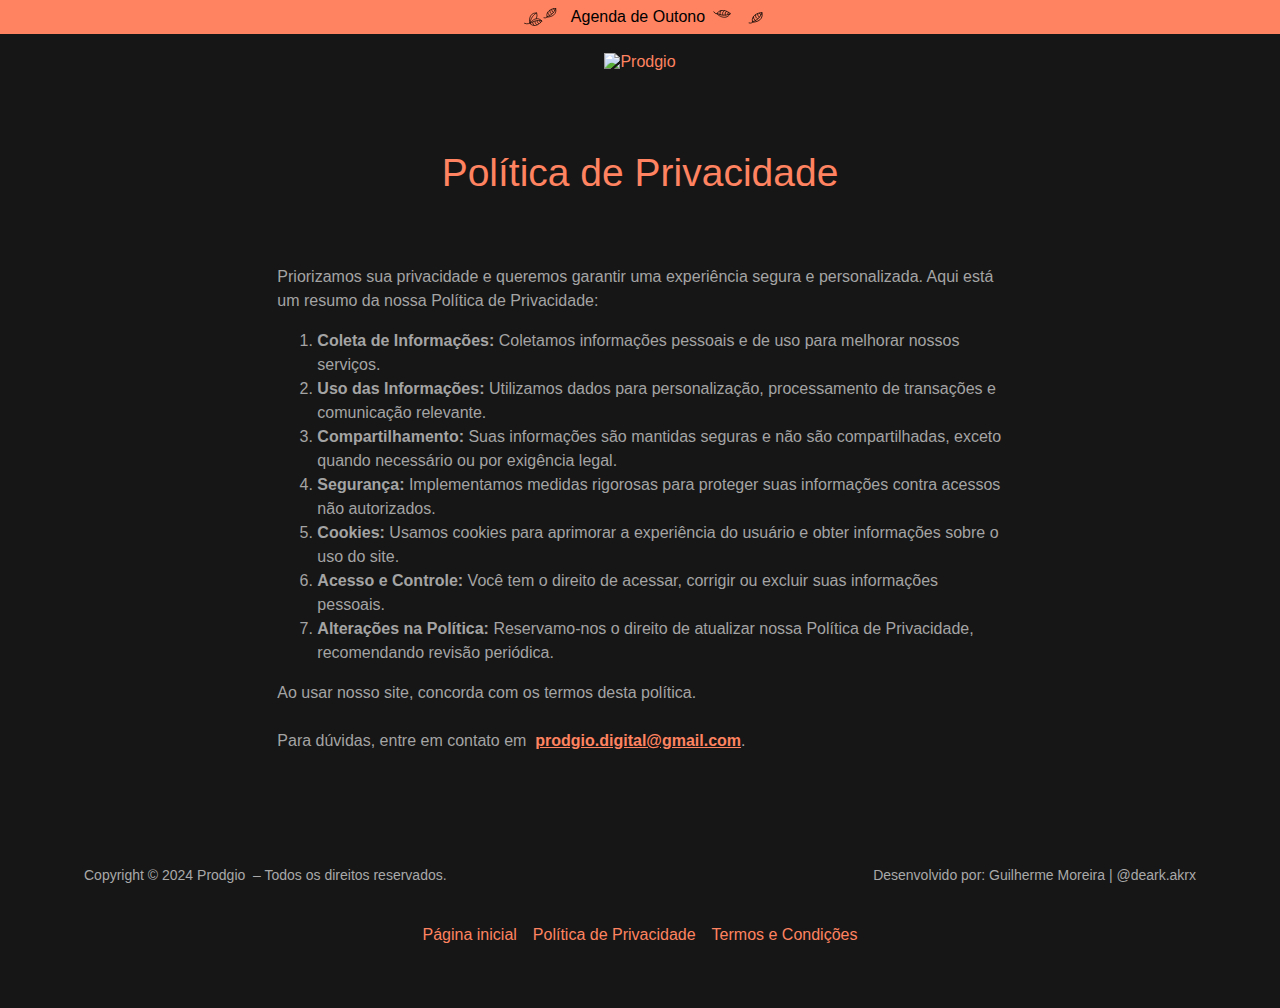
==== política-de-privacidade.html @ 621cbdec "Update política-de-privacidade.html" ====
<!DOCTYPE html><html lang="pt-BR"><head><link rel="icon" href="index.html" sizes="16x16"><link rel="icon" href="index.html" sizes="24x24"><link rel="icon" href="C%3A%5CUsers%5CAdministrator%5CDesktop%5Cst%5Cprodgio.godaddysites.com%5Cisteam%5Cip%5Ceafc8529-bc77-43cd-98b8-fd3606b66de8%5Cfavicon%5Ca110948d-29b5-49cb-9c8e-6d190304cf00.png%5Crs%3Dw32%2Ch32%2Cm" sizes="32x32"><link rel="icon" href="C%3A%5CUsers%5CAdministrator%5CDesktop%5Cst%5Cprodgio.godaddysites.com%5Cisteam%5Cip%5Ceafc8529-bc77-43cd-98b8-fd3606b66de8%5Cfavicon%5Ca110948d-29b5-49cb-9c8e-6d190304cf00.png%5Crs%3Dw48%2Ch48%2Cm" sizes="48x48"><link rel="icon" href="C%3A%5CUsers%5CAdministrator%5CDesktop%5Cst%5Cprodgio.godaddysites.com%5Cisteam%5Cip%5Ceafc8529-bc77-43cd-98b8-fd3606b66de8%5Cfavicon%5Ca110948d-29b5-49cb-9c8e-6d190304cf00.png%5Crs%3Dw64%2Ch64%2Cm" sizes="64x64"><meta charset="utf-8"><meta http-equiv="X-UA-Compatible" content="IE=edge"><meta name="viewport" content="width=device-width, initial-scale=1"><title>Prodgio</title><meta name="author" content="Prodgio"><meta name="generator" content="Starfield Technologies; Go Daddy Website Builder 8.0.0000"><link rel="manifest" href="C%3A%5CUsers%5CAdministrator%5CDesktop%5Cst%5Cprodgio.godaddysites.com%5Cmanifest.webmanifest"><link rel="apple-touch-icon" sizes="57x57" href="C%3A%5CUsers%5CAdministrator%5CDesktop%5Cst%5Cprodgio.godaddysites.com%5Cisteam%5Cip%5Ceafc8529-bc77-43cd-98b8-fd3606b66de8%5CPRDGO%20COLOUR%20v1.png%5Crs%3Dw57%2Ch57%2Cm"><link rel="apple-touch-icon" sizes="60x60" href="C%3A%5CUsers%5CAdministrator%5CDesktop%5Cst%5Cprodgio.godaddysites.com%5Cisteam%5Cip%5Ceafc8529-bc77-43cd-98b8-fd3606b66de8%5CPRDGO%20COLOUR%20v1.png%5Crs%3Dw60%2Ch60%2Cm"><link rel="apple-touch-icon" sizes="72x72" href="C%3A%5CUsers%5CAdministrator%5CDesktop%5Cst%5Cprodgio.godaddysites.com%5Cisteam%5Cip%5Ceafc8529-bc77-43cd-98b8-fd3606b66de8%5CPRDGO%20COLOUR%20v1.png%5Crs%3Dw72%2Ch72%2Cm"><link rel="apple-touch-icon" sizes="114x114" href="C%3A%5CUsers%5CAdministrator%5CDesktop%5Cst%5Cprodgio.godaddysites.com%5Cisteam%5Cip%5Ceafc8529-bc77-43cd-98b8-fd3606b66de8%5CPRDGO%20COLOUR%20v1.png%5Crs%3Dw114%2Ch114%2Cm"><link rel="apple-touch-icon" sizes="120x120" href="C%3A%5CUsers%5CAdministrator%5CDesktop%5Cst%5Cprodgio.godaddysites.com%5Cisteam%5Cip%5Ceafc8529-bc77-43cd-98b8-fd3606b66de8%5CPRDGO%20COLOUR%20v1.png%5Crs%3Dw120%2Ch120%2Cm"><link rel="apple-touch-icon" sizes="144x144" href="C%3A%5CUsers%5CAdministrator%5CDesktop%5Cst%5Cprodgio.godaddysites.com%5Cisteam%5Cip%5Ceafc8529-bc77-43cd-98b8-fd3606b66de8%5CPRDGO%20COLOUR%20v1.png%5Crs%3Dw144%2Ch144%2Cm"><link rel="apple-touch-icon" sizes="152x152" href="C%3A%5CUsers%5CAdministrator%5CDesktop%5Cst%5Cprodgio.godaddysites.com%5Cisteam%5Cip%5Ceafc8529-bc77-43cd-98b8-fd3606b66de8%5CPRDGO%20COLOUR%20v1.png%5Crs%3Dw152%2Ch152%2Cm"><link rel="apple-touch-icon" sizes="180x180" href="C%3A%5CUsers%5CAdministrator%5CDesktop%5Cst%5Cprodgio.godaddysites.com%5Cisteam%5Cip%5Ceafc8529-bc77-43cd-98b8-fd3606b66de8%5CPRDGO%20COLOUR%20v1.png%5Crs%3Dw180%2Ch180%2Cm"><meta property="og:url" content="política-de-privacidade.html">
<meta property="og:site_name" content="Prodgio">
<meta property="og:title" content="Prodgio">
<meta property="og:description" content="Qualidade, exclusividade e a inovação que seu negócio precisa.">
<meta property="og:type" content="website">
<meta property="og:image" content="https://i.vimeocdn.com/video/1856229149-59a90d20f150f124e014cd86fc69ab35e9c810d44c1eac49ac5d4e33a4235217-d_1920x1080?r=pad">
<meta property="og:locale" content="pt_BR">
<meta name="twitter:card" content="summary">
<meta name="twitter:site" content="@prodgiobr">
<meta name="twitter:title" content="Prodgio">
<meta name="twitter:description" content="Oferecemos">
<meta name="twitter:image" content="https://i.vimeocdn.com/video/1856229149-59a90d20f150f124e014cd86fc69ab35e9c810d44c1eac49ac5d4e33a4235217-d_1920x1080?r=pad">
<meta name="twitter:image:alt" content="Prodgio">
<meta name="theme-color" content="#FF8360"><style data-inline-fonts="">@font-face {
  font-family: 'Archivo Black';
  font-style: normal;
  font-weight: 400;
  font-display: swap;
  src: url(gfonts/s/archivoblack/v21/HTxqL289NzCGg4MzN6KJ7eW6CYyF-A.woff) format('woff');
}

@font-face {
  font-family: 'Montserrat';
  font-style: normal;
  font-weight: 400;
  font-display: swap;
  src: url(gfonts/s/montserrat/v26/JTUHjIg1_i6t8kCHKm4532VJOt5-QNFgpCtr6Hw5aXw.woff) format('woff');
}
@font-face {
  font-family: 'Montserrat';
  font-style: normal;
  font-weight: 700;
  font-display: swap;
  src: url(gfonts/s/montserrat/v26/JTUHjIg1_i6t8kCHKm4532VJOt5-QNFgpCuM73w5aXw.woff) format('woff');
}

@font-face {
  font-family: 'Share';
  font-style: italic;
  font-weight: 400;
  font-display: swap;
  src: url(gfonts/s/share/v18/i7dKIFliZjKNF6VPJrmecw.woff) format('woff');
}
@font-face {
  font-family: 'Share';
  font-style: italic;
  font-weight: 700;
  font-display: swap;
  src: url(gfonts/s/share/v18/i7dPIFliZjKNF6VPLgK7YEF8Qw.woff) format('woff');
}
@font-face {
  font-family: 'Share';
  font-style: normal;
  font-weight: 400;
  font-display: swap;
  src: url(gfonts/s/share/v18/i7dEIFliZjKNF6VKFr0.woff) format('woff');
}
@font-face {
  font-family: 'Share';
  font-style: normal;
  font-weight: 700;
  font-display: swap;
  src: url(gfonts/s/share/v18/i7dJIFliZjKNF63xM665UEU.woff) format('woff');
}
</style><style>.x{-ms-text-size-adjust:100%;-webkit-text-size-adjust:100%;-webkit-tap-highlight-color:rgba(0,0,0,0);margin:0;box-sizing:border-box}.x *,.x :after,.x :before{box-sizing:inherit}.x-el a[href^="mailto:"]:not(.x-el),.x-el a[href^="tel:"]:not(.x-el){color:inherit;font-size:inherit;text-decoration:inherit}.x-el-article,.x-el-aside,.x-el-details,.x-el-figcaption,.x-el-figure,.x-el-footer,.x-el-header,.x-el-hgroup,.x-el-main,.x-el-menu,.x-el-nav,.x-el-section,.x-el-summary{display:block}.x-el-audio,.x-el-canvas,.x-el-progress,.x-el-video{display:inline-block;vertical-align:baseline}.x-el-audio:not([controls]){display:none;height:0}.x-el-template{display:none}.x-el-a{background-color:transparent;color:inherit}.x-el-a:active,.x-el-a:hover{outline:0}.x-el-abbr[title]{border-bottom:1px dotted}.x-el-b,.x-el-strong{font-weight:700}.x-el-dfn{font-style:italic}.x-el-mark{background:#ff0;color:#000}.x-el-small{font-size:80%}.x-el-sub,.x-el-sup{font-size:75%;line-height:0;position:relative;vertical-align:baseline}.x-el-sup{top:-.5em}.x-el-sub{bottom:-.25em}.x-el-img{vertical-align:middle;border:0}.x-el-svg:not(:root){overflow:hidden}.x-el-figure{margin:0}.x-el-hr{box-sizing:content-box;height:0}.x-el-pre{overflow:auto}.x-el-code,.x-el-kbd,.x-el-pre,.x-el-samp{font-family:monospace,monospace;font-size:1em}.x-el-button,.x-el-input,.x-el-optgroup,.x-el-select,.x-el-textarea{color:inherit;font:inherit;margin:0}.x-el-button{overflow:visible}.x-el-button,.x-el-select{text-transform:none}.x-el-button,.x-el-input[type=button],.x-el-input[type=reset],.x-el-input[type=submit]{-webkit-appearance:button;cursor:pointer}.x-el-button[disabled],.x-el-input[disabled]{cursor:default}.x-el-button::-moz-focus-inner,.x-el-input::-moz-focus-inner{border:0;padding:0}.x-el-input{line-height:normal}.x-el-input[type=checkbox],.x-el-input[type=radio]{box-sizing:border-box;padding:0}.x-el-input[type=number]::-webkit-inner-spin-button,.x-el-input[type=number]::-webkit-outer-spin-button{height:auto}.x-el-input[type=search]{-webkit-appearance:textfield;box-sizing:content-box}.x-el-input[type=search]::-webkit-search-cancel-button,.x-el-input[type=search]::-webkit-search-decoration{-webkit-appearance:none}.x-el-textarea{border:0}.x-el-fieldset{border:1px solid silver;margin:0 2px;padding:.35em .625em .75em}.x-el-legend{border:0;padding:0}.x-el-textarea{overflow:auto}.x-el-optgroup{font-weight:700}.x-el-table{border-collapse:collapse;border-spacing:0}.x-el-td,.x-el-th{padding:0}.x{-webkit-font-smoothing:antialiased}.x-el-hr{border:0}.x-el-fieldset,.x-el-input,.x-el-select,.x-el-textarea{margin-top:0;margin-bottom:0}.x-el-fieldset,.x-el-input[type=email],.x-el-input[type=text],.x-el-textarea{width:100%}.x-el-label{vertical-align:middle}.x-el-input{border-style:none;padding:.5em;vertical-align:middle}.x-el-select:not([multiple]){vertical-align:middle}.x-el-textarea{line-height:1.75;padding:.5em}.x-el.d-none{display:none!important}.sideline-footer{margin-top:auto}.disable-scroll{touch-action:none;overflow:hidden;position:fixed;max-width:100vw}@-webkit-keyframes loaderscale{0%{transform:scale(1);opacity:1}45%{transform:scale(.1);opacity:.7}80%{transform:scale(1);opacity:1}}@keyframes loaderscale{0%{transform:scale(1);opacity:1}45%{transform:scale(.1);opacity:.7}80%{transform:scale(1);opacity:1}}.x-loader svg{display:inline-block}.x-loader svg:first-child{-webkit-animation:loaderscale .75s cubic-bezier(.2,.68,.18,1.08) -.24s infinite;animation:loaderscale .75s cubic-bezier(.2,.68,.18,1.08) -.24s infinite}.x-loader svg:nth-child(2){-webkit-animation:loaderscale .75s cubic-bezier(.2,.68,.18,1.08) -.12s infinite;animation:loaderscale .75s cubic-bezier(.2,.68,.18,1.08) -.12s infinite}.x-loader svg:nth-child(3){-webkit-animation:loaderscale .75s cubic-bezier(.2,.68,.18,1.08) 0s infinite;animation:loaderscale .75s cubic-bezier(.2,.68,.18,1.08) 0s infinite}.x-icon>svg{transition:transform .33s ease-in-out}.x-icon>svg.rotate-90{transform:rotate(-90deg)}.x-icon>svg.rotate90{transform:rotate(90deg)}.x-icon>svg.rotate-180{transform:rotate(-180deg)}.x-icon>svg.rotate180{transform:rotate(180deg)}.x-rt ol,.x-rt ul{text-align:left}.x-rt p{margin:0}.mte-inline-block{display:inline-block}@media only screen and (min-device-width:1025px){:root select,_::-webkit-full-page-media,_:future{font-family:sans-serif!important}}

</style>
<style>/*
Copyright 2017 The Archivo Black Project Authors (https://github.com/Omnibus-Type/ArchivoBlack)

This Font Software is licensed under the SIL Open Font License, Version 1.1.
This license is copied below, and is also available with a FAQ at: http://scripts.sil.org/OFL

—————————————————————————————-
SIL OPEN FONT LICENSE Version 1.1 - 26 February 2007
—————————————————————————————-
*/

/*
Copyright 2011 The Montserrat Project Authors (https://github.com/JulietaUla/Montserrat)

This Font Software is licensed under the SIL Open Font License, Version 1.1.
This license is copied below, and is also available with a FAQ at: http://scripts.sil.org/OFL

—————————————————————————————-
SIL OPEN FONT LICENSE Version 1.1 - 26 February 2007
—————————————————————————————-
*/

/*
Copyright (c) 2005-2011, Carrois Type Design (carrois.com), with Reserved Font Name "Share"

This Font Software is licensed under the SIL Open Font License, Version 1.1.
This license is copied below, and is also available with a FAQ at: http://scripts.sil.org/OFL

—————————————————————————————-
SIL OPEN FONT LICENSE Version 1.1 - 26 February 2007
—————————————————————————————-
*/
</style>
<style data-glamor="cxs-default-sheet">.x .c1-1{letter-spacing:normal}.x .c1-2{text-transform:none}.x .c1-3{background-color:rgb(255, 255, 255)}.x .c1-4{width:100%}.x .c1-5 > div{position:relative}.x .c1-6 > div{overflow:hidden}.x .c1-7 > div{margin-top:auto}.x .c1-8 > div{margin-right:auto}.x .c1-9 > div{margin-bottom:auto}.x .c1-a > div{margin-left:auto}.x .c1-b{font-family:'Montserrat', arial, sans-serif}.x .c1-c{font-size:16px}.x .c1-h{background-color:rgb(22, 22, 22)}.x .c1-i{padding-top:56px}.x .c1-j{padding-bottom:56px}.x .c1-k{padding:0px !important}.x .c1-n{position:relative}.x .c1-o{overflow:visible}.x .c1-p{background-color:rgb(255, 131, 96)}.x .c1-q{padding-top:4px}.x .c1-r{padding-bottom:4px}.x .c1-s{transition:all .5s}.x .c1-t{z-index:1}.x .c1-u{margin-left:auto}.x .c1-v{margin-right:auto}.x .c1-w{padding-left:24px}.x .c1-x{padding-right:24px}.x .c1-y{max-width:100%}.x .c1-z{display:flex}.x .c1-10{align-items:center}.x .c1-11{justify-content:center}.x .c1-16{color:rgb(0, 0, 0)}.x .c1-17{width:40px}.x .c1-18{padding-right:4px}.x .c1-19{animation:shiver 1s ease-in-out infinite alternate}.x .c1-1j{word-wrap:break-word}.x .c1-1k{overflow-wrap:break-word}.x .c1-1l{line-height:1.5}.x .c1-1m{margin-top:0}.x .c1-1n{margin-bottom:0}.x .c1-1o{text-align:center}.x .c1-1p{font-weight:400}.x .c1-1q{width:50px}.x .c1-1r{max-height:18px}.x .c1-1s{animation:shiver 1s ease-in-out 0.5s infinite alternate}.x .c1-1t .sticky-animate{background-color:rgba(22, 22, 22, 0.9)}.x .c1-1u{padding-top:8px}.x .c1-1v{padding-bottom:8px}.x .c1-1w{z-index:auto}.x .c1-21{flex-wrap:nowrap}.x .c1-22{margin-right:0px}.x .c1-23{margin-left:0px}.x .c1-24{[object -object]:0px}.x .c1-26{width:15%}.x .c1-27{padding-right:0px}.x .c1-28{padding-left:0px}.x .c1-29{letter-spacing:inherit}.x .c1-2a{text-transform:inherit}.x .c1-2b{text-decoration:none}.x .c1-2c{cursor:pointer}.x .c1-2d{justify-content:flex-start}.x .c1-2e{border-top:0px}.x .c1-2f{border-right:0px}.x .c1-2g{border-bottom:0px}.x .c1-2h{border-left:0px}.x .c1-2i{color:rgb(247, 247, 247)}.x .c1-2j{font-weight:inherit}.x .c1-2k:hover{color:rgb(255, 131, 96)}.x .c1-2l:active{color:rgb(255, 208, 200)}.x .c1-2m{color:inherit}.x .c1-2n{display:inline-block}.x .c1-2o{vertical-align:top}.x .c1-2p{padding-top:6px}.x .c1-2q{padding-right:6px}.x .c1-2r{padding-bottom:6px}.x .c1-2s{padding-left:6px}.x .c1-2t{width:70%}.x .c1-2u{padding-left:8px}.x .c1-2v{padding-right:8px}.x .c1-2w{font-family:'Archivo Black', arial, sans-serif}.x .c1-2x{font-size:14px}.x .c1-35{display:inline}.x .c1-36{width:auto}.x .c1-37{color:rgb(255, 131, 96)}.x .c1-38:hover{color:rgb(255, 169, 152)}.x .c1-39{padding-top:0px}.x .c1-3a{padding-bottom:0px}.x .c1-3c{vertical-align:middle}.x .c1-3d{aspect-ratio:3.46943231441048 / 1}.x .c1-3e{object-fit:contain}.x .c1-3f{height:80px}.x .c1-3g{background-color:transparent}.x .c1-3h{transition:max-height .5s}.x .c1-3i{border-radius:0px}.x .c1-40{justify-content:flex-end}.x .c1-41{display:none}.x .c1-42{box-sizing:border-box}.x .c1-43{flex-direction:row}.x .c1-45{flex-grow:1}.x .c1-46{flex-shrink:1}.x .c1-47{flex-basis:0%}.x .c1-4a{line-height:24px}.x .c1-4b{padding-left:32px}.x .c1-4c{white-space:nowrap}.x .c1-4d{visibility:hidden}.x .c1-4e:first-child{padding-left:0}.x .c1-4f{text-transform:uppercase}.x .c1-4g{display:block}.x .c1-4h{margin-left:-6px}.x .c1-4i{margin-right:-6px}.x .c1-4j{margin-top:-6px}.x .c1-4k{margin-bottom:-6px}.x .c1-4l:active{color:rgb(255, 131, 96)}.x .c1-4m{transition:transform .33s ease-in-out}.x .c1-4n{transform:rotate(0deg)}.x .c1-4o{border-radius:4px}.x .c1-4p{box-shadow:0 3px 6px 3px rgba(0,0,0,0.24)}.x .c1-4q{padding-top:16px}.x .c1-4r{padding-bottom:16px}.x .c1-4s{padding-left:16px}.x .c1-4t{padding-right:16px}.x .c1-4u{position:absolute}.x .c1-4v{right:0px}.x .c1-4w{top:32px}.x .c1-4x{max-height:45vh}.x .c1-4y{overflow-y:auto}.x .c1-4z{z-index:1003}.x .c1-52{color:rgb(164, 164, 164)}.x .c1-53{text-align:left}.x .c1-54:last-child{margin-bottom:0}.x .c1-58{margin-top:8px}.x .c1-59{margin-bottom:8px}.x .c1-5a{cursor:default}.x .c1-5b{margin-left:24px}.x .c1-5c{-webkit-margin-before:0}.x .c1-5d{-webkit-margin-after:0}.x .c1-5e{-webkit-padding-start:0}.x .c1-5f{position:fixed}.x .c1-5g{top:0px}.x .c1-5h{height:100%}.x .c1-5i{z-index:10002}.x .c1-5j{-webkit-overflow-scrolling:touch}.x .c1-5k{transform:translateX(-249vw)}.x .c1-5l{overscroll-behavior:contain}.x .c1-5m{box-shadow:0 2px 6px 0px rgba(0,0,0,0.2)}.x .c1-5n{transition:transform .3s ease-in-out}.x .c1-5o{overflow:hidden}.x .c1-5p{flex-direction:column}.x .c1-5q{line-height:1.3em}.x .c1-5r{font-style:normal}.x .c1-5s{top:15px}.x .c1-5t{right:15px}.x .c1-5u{font-size:28px}.x .c1-5z{overflow-x:hidden}.x .c1-60{overscroll-behavior:none}.x .c1-61{border-color:rgba(76, 76, 76, 0.5)}.x .c1-62{border-bottom-width:1px}.x .c1-63{border-bottom-style:solid}.x .c1-64:last-child{border-bottom:0}.x .c1-65{min-width:200px}.x .c1-66{justify-content:space-between}.x .c1-67{font-size:22px}.x .c1-6d{margin-left:8px}.x .c1-6e{flex-shrink:0}.x .c1-6f{pointer-events:none}.x .c1-6g{border-bottom-width:0}.x .c1-6h:last-child{padding-bottom:24px}.x .c1-6i{padding-left:40px}.x .c1-6j{line-height:1.4}.x .c1-6k{margin-bottom:40px}.x .c1-6q{font-size:unset}.x .c1-6r{font-family:unset}.x .c1-6s{letter-spacing:unset}.x .c1-6t{text-transform:unset}.x .c1-6u{flex-wrap:wrap}.x .c1-6v{margin-right:-12px}.x .c1-6w{margin-bottom:-24px}.x .c1-6x{margin-left:-12px}.x .c1-72{padding-right:12px}.x .c1-73{padding-bottom:24px}.x .c1-74{padding-left:12px}.x .c1-7f{font-size:inherit !important}.x .c1-7g{font-weight:700}.x .c1-7h{line-height:inherit}.x .c1-7i{font-style:italic}.x .c1-7j{text-decoration:line-through}.x .c1-7k{text-decoration:underline}.x .c1-7l{flex-grow:3}.x .c1-7m{flex-basis:100%}.x .c1-7p{color:rgb(169, 169, 169)}.x .c1-7r{margin-top:24px}.x .c1-7u{margin-top:32px}.x .c1-7v{list-style-type:none}.x .c1-7z{right:0px}.x .c1-80{z-index:10000}.x .c1-81{height:auto}.x .c1-82{transition:all 1s ease-in}.x .c1-83{box-shadow:0 2px 6px 0px rgba(0,0,0,0.3)}.x .c1-84{contain:content}.x .c1-85{bottom:-500px}.x .c1-86{padding-top:24px}.x .c1-8e{line-height:1.25}.x .c1-8f{max-height:300px}.x .c1-8g{color:rgb(29, 23, 22)}.x .c1-8i{letter-spacing:1px}.x .c1-8j{margin-bottom:4px}.x .c1-8k{word-break:break-word}.x .c1-8l{flex-basis:50%}.x .c1-8m{border-style:none}.x .c1-8n{min-height:40px}.x .c1-8o{border-radius:48px}.x .c1-8p{color:rgb(219, 219, 219)}.x .c1-8q{text-shadow:none}.x .c1-8r{font-size:12px}.x .c1-8s:nth-child(2){margin-left:24px}.x .c1-8t:hover{background-color:rgb(0, 0, 0)}</style>
<style data-glamor="cxs-xs-sheet">@media (max-width: 767px){.x .c1-l{padding-top:40px}}@media (max-width: 767px){.x .c1-m{padding-bottom:40px}}@media (max-width: 767px){.x .c1-1g{max-width:250px}}@media (max-width: 767px){.x .c1-2y{justify-content:center}}@media (max-width: 767px){.x .c1-2z{max-width:100%}}@media (max-width: 767px){.x .c1-3j{height:42px}}@media (max-width: 767px){.x .c1-3k{max-width:224px}}@media (max-width: 767px){.x .c1-3l{display:block}}@media (max-width: 767px){.x .c1-3m{max-height:80px}}@media (max-width: 767px){.x .c1-3n{margin-top:0px}}@media (max-width: 767px){.x .c1-3o{margin-right:auto}}@media (max-width: 767px){.x .c1-3p{margin-bottom:0}}@media (max-width: 767px){.x .c1-3q{margin-left:auto}}@media (max-width: 767px){.x .c1-55{width:100%}}@media (max-width: 767px){.x .c1-56{display:flex}}@media (max-width: 767px){.x .c1-7w{flex-direction:column}}@media (max-width: 767px){.x .c1-7x{padding-top:4px}}@media (max-width: 767px){.x .c1-7y{padding-bottom:4px}}</style>
<style data-glamor="cxs-sm-sheet">@media (min-width: 768px){.x .c1-d{font-size:16px}}@media (min-width: 768px){.x .c1-12{width:100%}}@media (min-width: 768px) and (max-width: 1023px){.x .c1-30{width:auto}}@media (min-width: 768px){.x .c1-31{font-size:14px}}@media (min-width: 768px) and (max-width: 1023px){.x .c1-3r{display:block}}@media (min-width: 768px) and (max-width: 1023px){.x .c1-3s{max-height:80px}}@media (min-width: 768px) and (max-width: 1023px){.x .c1-3t{margin-top:0}}@media (min-width: 768px) and (max-width: 1023px){.x .c1-3u{margin-right:auto}}@media (min-width: 768px) and (max-width: 1023px){.x .c1-3v{margin-bottom:0}}@media (min-width: 768px) and (max-width: 1023px){.x .c1-3w{margin-left:auto}}@media (min-width: 768px) and (max-width: 1023px){.x .c1-51{right:0px}}@media (min-width: 768px) and (max-width: 1023px){.x .c1-57{width:100%}}@media (min-width: 768px){.x .c1-5v{font-size:30px}}@media (min-width: 768px){.x .c1-68{font-size:22px}}@media (min-width: 768px){.x .c1-6l{font-size:33px}}@media (min-width: 768px){.x .c1-6y{margin-top:0}}@media (min-width: 768px){.x .c1-6z{margin-right:-24px}}@media (min-width: 768px){.x .c1-70{margin-bottom:-48px}}@media (min-width: 768px){.x .c1-71{margin-left:-24px}}@media (min-width: 768px){.x .c1-75{margin-left:8.333333333333332%}}@media (min-width: 768px){.x .c1-76{flex-basis:83.33333333333334%}}@media (min-width: 768px){.x .c1-77{max-width:83.33333333333334%}}@media (min-width: 768px){.x .c1-78{padding-top:0}}@media (min-width: 768px){.x .c1-79{padding-right:24px}}@media (min-width: 768px){.x .c1-7a{padding-bottom:48px}}@media (min-width: 768px){.x .c1-7b{padding-left:24px}}@media (min-width: 768px){.x .c1-87{width:400px}}@media (min-width: 768px){.x .c1-88{max-height:500px}}@media (min-width: 768px){.x .c1-89{border-radius:7px}}@media (min-width: 768px){.x .c1-8a{margin-top:24px}}@media (min-width: 768px){.x .c1-8b{margin-right:24px}}@media (min-width: 768px){.x .c1-8c{margin-bottom:24px}}@media (min-width: 768px){.x .c1-8d{margin-left:24px}}@media (min-width: 768px){.x .c1-8h{max-height:200px}}@media (min-width: 768px){.x .c1-8u{width:auto}}@media (min-width: 768px){.x .c1-8v{font-size:12px}}</style>
<style data-glamor="cxs-md-sheet">@media (min-width: 1024px){.x .c1-e{font-size:16px}}@media (min-width: 1024px){.x .c1-13{width:984px}}@media (min-width: 1024px){.x .c1-1a{width:46px}}@media (min-width: 1024px){.x .c1-1b{height:26px}}@media (min-width: 1024px){.x .c1-1c{padding-top:4px}}@media (min-width: 1024px){.x .c1-1d{padding-right:4px}}@media (min-width: 1024px){.x .c1-1e{padding-bottom:4px}}@media (min-width: 1024px){.x .c1-1f{padding-left:4px}}@media (min-width: 1024px){.x .c1-1h{padding-left:8px}}@media (min-width: 1024px){.x .c1-1i{padding-right:8px}}@media (min-width: 1024px){.x .c1-1x{padding-top:16px}}@media (min-width: 1024px){.x .c1-1y{padding-bottom:16px}}@media (min-width: 1024px){.x .c1-1z{padding-left:0px}}@media (min-width: 1024px){.x .c1-20{padding-right:0px}}@media (min-width: 1024px){.x .c1-25{display:none}}@media (min-width: 1024px){.x .c1-32{font-size:14px}}@media (min-width: 1024px){.x .c1-3b{display:inline-block}}@media (min-width: 1024px){.x .c1-3x{height:42px}}@media (min-width: 1024px){.x .c1-3y{width:auto}}@media (min-width: 1024px){.x .c1-3z{max-height:42px}}@media (min-width: 1024px){.x .c1-44{display:flex}}@media (min-width: 1024px){.x .c1-48{flex-basis:33.33333333333333%}}@media (min-width: 1024px){.x .c1-49{max-width:33.33333333333333%}}@media (min-width: 1024px) and (max-width: 1279px){.x .c1-50{right:0px}}@media (min-width: 1024px){.x .c1-5w{font-size:30px}}@media (min-width: 1024px){.x .c1-69{min-width:300px}}@media (min-width: 1024px){.x .c1-6a{font-size:22px}}@media (min-width: 1024px){.x .c1-6m{text-align:center}}@media (min-width: 1024px){.x .c1-6n{font-size:33px}}@media (min-width: 1024px){.x .c1-7c{margin-left:16.666666666666664%}}@media (min-width: 1024px){.x .c1-7d{flex-basis:66.66666666666666%}}@media (min-width: 1024px){.x .c1-7e{max-width:66.66666666666666%}}@media (min-width: 1024px){.x .c1-7n{flex-basis:0%}}@media (min-width: 1024px){.x .c1-7o{max-width:none}}@media (min-width: 1024px){.x .c1-7q{text-align:left}}@media (min-width: 1024px){.x .c1-7s{text-align:right}}@media (min-width: 1024px){.x .c1-7t{margin-top:0}}@media (min-width: 1024px){.x .c1-8w{font-size:12px}}</style>
<style data-glamor="cxs-lg-sheet">@media (min-width: 1280px){.x .c1-f{font-size:16px}}@media (min-width: 1280px){.x .c1-14{width:1160px}}@media (min-width: 1280px){.x .c1-33{font-size:14px}}@media (min-width: 1280px){.x .c1-5x{font-size:32px}}@media (min-width: 1280px){.x .c1-6b{font-size:22px}}@media (min-width: 1280px){.x .c1-6o{font-size:39px}}@media (min-width: 1280px){.x .c1-8x{font-size:12px}}</style>
<style data-glamor="cxs-xl-sheet">@media (min-width: 1536px){.x .c1-g{font-size:18px}}@media (min-width: 1536px){.x .c1-15{width:1280px}}@media (min-width: 1536px){.x .c1-34{font-size:16px}}@media (min-width: 1536px){.x .c1-5y{font-size:36px}}@media (min-width: 1536px){.x .c1-6c{font-size:24px}}@media (min-width: 1536px){.x .c1-6p{font-size:42px}}@media (min-width: 1536px){.x .c1-8y{font-size:14px}}</style>
<style>@keyframes opacity-bounce { 
      0% {opacity: 0;transform: translateY(100%); } 
      60% { transform: translateY(-20%); } 
      100% { opacity: 1; transform: translateY(0); }
    }</style>
<style>.gd-ad-flex-parent {
          animation-name: opacity-bounce; 
          animation-duration: 800ms; 
          animation-delay: 400ms; 
          animation-fill-mode: forwards; 
          animation-timing-function: ease; 
          opacity: 0;</style>
<style>@keyframes shiver { 0% { transform: rotate(3deg); } 100% { transform: rotate(-3deg); }}</style>
<style>.page-inner { background-color: rgb(22, 22, 22); min-height: 100vh; }</style>
<script>"use strict";

if ('serviceWorker' in navigator) {
  window.addEventListener('load', function () {
    navigator.serviceWorker.register('/sw.js');
  });
}</script></head>
<body class="x  x-fonts-archivo-black x-fonts-montserrat x-fonts-share"><div id="layout-eafc-8529-bc-77-43-cd-98-b-8-fd-3606-b-66-de-8" class="layout layout-layout layout-layout-layout-10 locale-pt-BR lang-pt"><div data-ux="Page" id="page-19620" class="x-el x-el-div x-el c1-1 c1-2 c1-3 c1-4 c1-5 c1-6 c1-7 c1-8 c1-9 c1-a c1-b c1-c c1-d c1-e c1-f c1-g c1-1 c1-2 c1-b c1-c c1-d c1-e c1-f c1-g"><div data-ux="Block" class="x-el x-el-div page-inner c1-1 c1-2 c1-b c1-c c1-d c1-e c1-f c1-g"><div id="39a40021-09e1-4246-91db-e1d0ac2a6804" class="widget widget-header widget-header-header-9"><div data-ux="Header" role="main" data-aid="HEADER_WIDGET" id="n-19621" class="x-el x-el-div x-el x-el c1-1 c1-2 c1-b c1-c c1-d c1-e c1-f c1-g c1-1 c1-2 c1-h c1-b c1-c c1-d c1-e c1-f c1-g c1-1 c1-2 c1-b c1-c c1-d c1-e c1-f c1-g"><div> <div id="freemium-ad-19623"></div><section data-ux="Section" data-aid="HEADER_SECTION" class="x-el x-el-section c1-1 c1-2 c1-h c1-i c1-j c1-k c1-b c1-c c1-l c1-m c1-d c1-e c1-f c1-g"><div data-ux="Block" class="x-el x-el-div c1-1 c1-2 c1-n c1-o c1-b c1-c c1-d c1-e c1-f c1-g"><div role="banner" data-ux="PromoBannerSeasonal" data-aid="BANNER_RENDERED" class="x-el x-el-div c1-1 c1-2 c1-p c1-q c1-r c1-s c1-n c1-t c1-b c1-c c1-d c1-e c1-f c1-g"><div data-ux="PromoBannerContainer" class="x-el x-el-div c1-1 c1-2 c1-u c1-v c1-w c1-x c1-y c1-z c1-10 c1-11 c1-b c1-c c1-12 c1-d c1-13 c1-e c1-14 c1-f c1-15 c1-g"><svg data-ux="SVG" viewBox="0 0 46 26" dataaids="SEASONAL_FALL_LEFT_ICON_RENDERED" class="x-el x-el-svg c1-1 c1-2 c1-16 c1-17 c1-18 c1-19 c1-b c1-c c1-d c1-1a c1-1b c1-1c c1-1d c1-1e c1-1f c1-e c1-f c1-g"><g stroke="currentColor" fill="none"><path d="M8.72,21.91H8.11S5.18,6.91,18.18,7a12.49,12.49,0,0,1-.52,8.52"></path><path d="M8.25,22.25s3.82-5.67,9.08-6.67c2.61-.5,5.58.15,8.61,3.21C25.94,18.79,16.7,30.77,8.25,22.25Z"></path><path d="M8.11,21.92s-3,2-8,0"></path><path d="M33.15,13s-1,2-5,1"></path><path d="M8.7,22.62C17.33,15.36,26.12,19,26.12,19"></path><path d="M16,18.83s-1.19,3.54,3,5.35"></path><path d="M19.13,18S18,20.61,21.55,22.8"></path><path d="M23.13,18s-1.41,2.11.78,3.06"></path><path d="M12.62,19.94s-.91,2.52,2.28,5.27"></path><path d="M33.08,13.18S48.38,13.05,45.72.33C45.72.33,30.63,1.44,33.08,13.18Z"></path><path d="M45.65.06S43.84,9.41,33,12.6"></path><path d="M40.2,8.62s-3.62-1-2.83-5.42"></path><path d="M42.65,6.46S39.83,5.94,40,1.78"></path><path d="M44.84,3.11s-2.54,0-2.12-2.34"></path><path d="M37.42,10.81s-2.6-.63-3.14-4.81"></path><path d="M18.18,7s-8.8,4.81-9.45,14.88"></path></g></svg><div data-ux="Block" class="x-el x-el-div c1-1 c1-2 c1-b c1-c c1-1g c1-d c1-1h c1-1i c1-e c1-f c1-g"><p data-style-fixed="true" data-ux="PromoBannerText" data-aid="BANNER_TEXT_RENDERED" data-typography="BodyAlpha" class="x-el x-el-p c1-1 c1-2 c1-1j c1-1k c1-1l c1-1m c1-1n c1-1o c1-b c1-16 c1-c c1-1p c1-d c1-e c1-f c1-g">Agenda de Outono</p></div><svg data-ux="SVG" viewBox="0 0 66 18" dataaids="SEASONAL_FALL_RIGHT_ICON_RENDERED" class="x-el x-el-svg c1-1 c1-2 c1-16 c1-1q c1-1r c1-1s c1-b c1-c c1-d c1-e c1-f c1-g"><g stroke="currentColor" fill="none"><path d="M4.878 4.914s10.908 10.723 18.027-.155c0 0-11.458-9.887-18.027.155zM23.044 4.519S15.153 9.85 5.25 4.459M13.139 6.72s-1.88-3.234 1.829-5.836M16.398 6.93s-1.631-2.365 1.406-5.222M20.312 6.111s-1.807-1.783.156-3.157M9.626 6.302S8.23 4.013 10.802.679M5.035 4.854s-2.124.699-4.23-2.846"></path><path d="M52.08 16.182s15.296-.13 12.638-12.856c0 0-15.093 1.11-12.638 12.856zM64.647 3.057s-1.81 9.35-12.625 12.541M59.199 11.618s-3.615-.957-2.833-5.42M61.652 9.462s-2.825-.518-2.698-4.686M63.841 6.115s-2.539.017-2.122-2.342M56.42 13.806s-2.605-.632-3.145-4.808M52.15 16.029s-1.008 1.996-5.004.979"></path></g></svg></div></div><div id="header_stickynav-anchor19625"></div><div data-ux="Block" data-stickynav-wrapper="true" class="x-el x-el-div c1-1 c1-2 c1-1t c1-b c1-c c1-d c1-e c1-f c1-g"><div data-ux="Block" data-stickynav="true" id="header_stickynav19624" class="x-el x-el-div c1-1 c1-2 c1-h c1-b c1-c c1-d c1-e c1-f c1-g"><nav data-ux="Block" class="x-el x-el-nav c1-1 c1-2 c1-n c1-1u c1-1v c1-w c1-x c1-h c1-1w c1-b c1-c c1-d c1-1x c1-1y c1-1z c1-20 c1-e c1-f c1-g"><div data-ux="Block" class="x-el x-el-div c1-1 c1-2 c1-10 c1-21 c1-4 c1-z c1-1m c1-22 c1-1n c1-23 c1-24 c1-b c1-c c1-d c1-25 c1-e c1-f c1-g"><div data-ux="Block" class="x-el x-el-div c1-1 c1-2 c1-26 c1-27 c1-28 c1-b c1-c c1-d c1-e c1-f c1-g"><div data-ux="Element" id="bs-1" class="x-el x-el-div c1-1 c1-2 c1-b c1-c c1-d c1-e c1-f c1-g"><a rel="" role="button" aria-haspopup="menu" data-ux="LinkDropdown" data-toggle-ignore="true" id="19626" aria-expanded="false" toggleid="n-19621-navId-mobile" icon="hamburger" data-edit-interactive="true" data-aid="HAMBURGER_MENU_LINK" aria-label="Hamburger Site Navigation Icon" href="#" data-typography="LinkAlpha" class="x-el x-el-a c1-29 c1-2a c1-2b c1-1j c1-1k c1-z c1-2c c1-10 c1-2d c1-2e c1-2f c1-2g c1-2h c1-2i c1-b c1-c c1-2j c1-2k c1-2l c1-d c1-25 c1-e c1-f c1-g" data-tccl="ux2.HEADER.header9.Section.Default.Link.Dropdown.19627.click,click"><svg viewBox="0 0 24 24" fill="currentColor" width="40px" height="40px" data-ux="IconHamburger" class="x-el x-el-svg c1-1 c1-2 c1-2m c1-2n c1-2o c1-2p c1-2q c1-2r c1-2s c1-b c1-c c1-d c1-e c1-f c1-g"><g><path fill-rule="evenodd" d="M4 8h16V6H4z"></path><path fill-rule="evenodd" d="M4 13.096h16v-2.001H4z"></path><path fill-rule="evenodd" d="M4 18.346h16v-2H4z"></path></g></svg></a></div></div><div data-ux="Block" class="x-el x-el-div c1-1 c1-2 c1-z c1-2t c1-1o c1-11 c1-1k c1-2u c1-2v c1-b c1-c c1-d c1-e c1-f c1-g"><div data-ux="Block" data-aid="HEADER_LOGO_RENDERED" class="x-el x-el-div c1-2n c1-2w c1-2x c1-2y c1-2z c1-30 c1-31 c1-32 c1-33 c1-34"><a rel="" role="link" aria-haspopup="menu" data-ux="Link" data-page="7c941475-1c98-4616-b81d-408491e53d60" title="Anthrax Solutions Group" href="C%3A%5CUsers%5CAdministrator%5CDesktop%5Cst%5Cprodgio.godaddysites.com%5Cindex.htm" data-typography="LinkAlpha" class="x-el x-el-a c1-29 c1-2a c1-2b c1-1j c1-1k c1-35 c1-2c c1-2e c1-2f c1-2g c1-2h c1-y c1-36 c1-b c1-37 c1-c c1-2j c1-38 c1-2l c1-d c1-e c1-f c1-g" data-tccl="ux2.HEADER.header9.Logo.Default.Link.Default.19628.click,click"><div data-ux="Block" class="x-el x-el-div c1-1 c1-2 c1-39 c1-27 c1-3a c1-28 c1-24 c1-b c1-c c1-d c1-3b c1-e c1-f c1-g"><img src="https://img1.wsimg.com/isteam/ip/eafc8529-bc77-43cd-98b8-fd3606b66de8/PRDGO%20COLOUR%20v1.png/:/rs=h:42,cg:true,m/qt=q:95" srcset="https://img1.wsimg.com/isteam/ip/eafc8529-bc77-43cd-98b8-fd3606b66de8/PRDGO%20COLOUR%20v1.png/:/rs=w:146,h:42,cg:true,m/cr=w:146,h:42/qt=q:95, https://img1.wsimg.com/isteam/ip/eafc8529-bc77-43cd-98b8-fd3606b66de8/PRDGO%20COLOUR%20v1.png/:/rs=w:291,h:84,cg:true,m/cr=w:291,h:84/qt=q:95 2x, https://img1.wsimg.com/isteam/ip/eafc8529-bc77-43cd-98b8-fd3606b66de8/PRDGO%20COLOUR%20v1.png/:/rs=w:437,h:126,cg:true,m/cr=w:437,h:126/qt=q:95 3x" alt="Prodgio" data-ux="ImageLogo" data-aid="HEADER_LOGO_IMAGE_RENDERED" class="x-el x-el-img c1-1 c1-2 c1-4 c1-y c1-u c1-v c1-1m c1-1n c1-3c c1-3d c1-3e c1-3f c1-3g c1-3h c1-39 c1-27 c1-3a c1-28 c1-3i c1-24 c1-b c1-c c1-3j c1-3k c1-3l c1-3m c1-3n c1-3o c1-3p c1-3q c1-3r c1-3s c1-3t c1-3u c1-3v c1-3w c1-d c1-3x c1-3y c1-3z c1-e c1-f c1-g"></div></a></div></div><div data-ux="Block" class="x-el x-el-div c1-1 c1-2 c1-26 c1-27 c1-28 c1-z c1-40 c1-b c1-c c1-d c1-e c1-f c1-g"></div></div><div data-ux="Container" class="x-el x-el-div c1-1 c1-2 c1-u c1-v c1-w c1-x c1-y c1-b c1-c c1-12 c1-d c1-13 c1-e c1-14 c1-f c1-15 c1-g"><div data-ux="Grid" id="navContainer-19633" class="x-el x-el-div c1-1 c1-2 c1-41 c1-42 c1-43 c1-21 c1-1m c1-22 c1-1n c1-23 c1-4 c1-39 c1-3a c1-b c1-c c1-d c1-44 c1-e c1-f c1-g"><div data-ux="GridCell" class="x-el x-el-div c1-1 c1-2 c1-42 c1-45 c1-46 c1-47 c1-y c1-39 c1-27 c1-3a c1-28 c1-2d c1-z c1-10 c1-b c1-c c1-d c1-48 c1-49 c1-e c1-f c1-g"><nav data-ux="Nav" data-aid="HEADER_NAV_RENDERED" role="navigation" class="x-el x-el-nav c1-1 c1-2 c1-y c1-4a c1-b c1-c c1-d c1-e c1-f c1-g"><div data-ux="Block" id="n-1962119631-navId-1" class="x-el x-el-div c1-1 c1-2 c1-n c1-z c1-10 c1-39 c1-27 c1-3a c1-28 c1-b c1-c c1-d c1-e c1-f c1-g"><div data-ux="Block" class="x-el x-el-div nav-item c1-1 c1-2 c1-2o c1-23 c1-4b c1-4c c1-n c1-4d c1-2n c1-b c1-c c1-4e c1-d c1-e c1-f c1-g"><a rel="" role="link" aria-haspopup="menu" data-ux="NavLink" target="" data-page="7c941475-1c98-4616-b81d-408491e53d60" data-edit-interactive="true" href="C%3A%5CUsers%5CAdministrator%5CDesktop%5Cst%5Cprodgio.godaddysites.com%5Cindex.htm" data-typography="NavAlpha" class="x-el x-el-a c1-1 c1-4f c1-2b c1-1j c1-1k c1-4g c1-2c c1-4h c1-4i c1-4j c1-4k c1-2s c1-2q c1-2p c1-2r c1-b c1-2i c1-c c1-1p c1-38 c1-4l c1-d c1-e c1-f c1-g" data-tccl="ux2.HEADER.header9.Nav.Default.Link.Default.19635.click,click">Página inicial</a></div><div data-ux="Block" class="x-el x-el-div nav-item c1-1 c1-2 c1-2o c1-23 c1-4b c1-4c c1-n c1-4d c1-2n c1-b c1-c c1-4e c1-d c1-e c1-f c1-g"><div data-ux="Element" id="bs-2" class="x-el x-el-div c1-1 c1-2 c1-b c1-c c1-d c1-e c1-f c1-g"><a rel="" role="button" aria-haspopup="menu" data-ux="NavLinkDropdown" data-toggle-ignore="true" id="19636" aria-expanded="false" data-aid="NAV_DROPDOWN" data-edit-interactive="true" href="#" data-typography="NavAlpha" class="x-el x-el-a c1-1 c1-4f c1-2b c1-1j c1-1k c1-z c1-2c c1-10 c1-b c1-2i c1-c c1-1p c1-38 c1-4l c1-d c1-e c1-f c1-g" data-tccl="ux2.HEADER.header9.Nav.Default.Link.Dropdown.19637.click,click"><div style="pointer-events:none;display:flex;align-items:center" data-aid="NAV_DROPDOWN"><span style="margin-right:4px">MAIS</span><svg viewBox="0 0 24 24" fill="currentColor" width="16" height="16" data-ux="Icon" class="x-el x-el-svg c1-1 c1-2 c1-2m c1-2n c1-4m c1-4n c1-3c c1-n c1-2c c1-b c1-c c1-d c1-e c1-f c1-g"><path fill-rule="evenodd" d="M18.605 7l-6.793 7.024-6.375-7.002L4 8.467 11.768 17l.485-.501L20 8.489z"></path></svg></div></a></div><ul data-ux="Dropdown" role="menu" id="2a7e1e33-adc2-44d2-b86b-a39d936e642a-n-1962119631-navId-1-toggleId" class="x-el x-el-ul c1-1 c1-2 c1-4o c1-4p c1-h c1-4q c1-4r c1-4s c1-4t c1-4u c1-4v c1-4w c1-4c c1-4x c1-4y c1-41 c1-4z c1-b c1-c c1-50 c1-51 c1-d c1-e c1-f c1-g"><li data-ux="ListItem" role="menuitem" class="x-el x-el-li c1-1 c1-2 c1-52 c1-1n c1-4g c1-53 c1-b c1-c c1-54 c1-d c1-e c1-f c1-g"><a rel="noopener" role="link" aria-haspopup="true" data-ux="NavMenuLink" target="_blank" data-page="50ab4dcb-a59d-489d-ac62-247c29c470ba" data-edit-interactive="true" aria-labelledby="2a7e1e33-adc2-44d2-b86b-a39d936e642a-n-1962119631-navId-1-toggleId" href="https://wa.me/+5511916737214" data-typography="SubNavAlpha" class="x-el x-el-a c1-1 c1-2 c1-2b c1-1j c1-1k c1-2n c1-2c c1-q c1-r c1-b c1-52 c1-c c1-1p c1-38 c1-4l c1-d c1-e c1-f c1-g" data-tccl="ux2.HEADER.header9.Nav.Menu.Link.Default.19638.click,click">Whatsapp</a></li><li data-ux="ListItem" role="menuitem" class="x-el x-el-li c1-1 c1-2 c1-52 c1-1n c1-4g c1-53 c1-b c1-c c1-54 c1-d c1-e c1-f c1-g"><a rel="noopener" role="link" aria-haspopup="true" data-ux="NavMenuLink" target="_blank" data-page="6f6eac6d-b7b7-44d3-9cda-bb40ac741c8c" data-edit-interactive="true" aria-labelledby="2a7e1e33-adc2-44d2-b86b-a39d936e642a-n-1962119631-navId-1-toggleId" href="https://instagram.com/anthrax.solutions" data-typography="SubNavAlpha" class="x-el x-el-a c1-1 c1-2 c1-2b c1-1j c1-1k c1-2n c1-2c c1-q c1-r c1-b c1-52 c1-c c1-1p c1-38 c1-4l c1-d c1-e c1-f c1-g" data-tccl="ux2.HEADER.header9.Nav.Menu.Link.Default.19639.click,click">Instagram</a></li></ul></div></div></nav></div><div data-ux="GridCell" class="x-el x-el-div c1-1 c1-2 c1-42 c1-45 c1-46 c1-47 c1-y c1-39 c1-27 c1-3a c1-28 c1-11 c1-1o c1-23 c1-22 c1-t c1-z c1-10 c1-b c1-c c1-d c1-48 c1-49 c1-e c1-f c1-g"><div data-ux="Block" data-aid="HEADER_LOGO_RENDERED" class="x-el x-el-div c1-2n c1-2w c1-1o c1-45 c1-2x c1-55 c1-56 c1-2y c1-57 c1-31 c1-32 c1-33 c1-34"><a rel="" role="link" aria-haspopup="menu" data-ux="Link" data-page="7c941475-1c98-4616-b81d-408491e53d60" title="Anthrax Solutions Group" href="C%3A%5CUsers%5CAdministrator%5CDesktop%5Cst%5Cprodgio.godaddysites.com%5Cindex.htm" data-typography="LinkAlpha" class="x-el x-el-a c1-29 c1-2a c1-2b c1-1j c1-1k c1-35 c1-2c c1-2e c1-2f c1-2g c1-2h c1-y c1-36 c1-b c1-37 c1-c c1-2j c1-38 c1-2l c1-d c1-e c1-f c1-g" data-tccl="ux2.HEADER.header9.Logo.Default.Link.Default.19640.click,click"><div data-ux="Block" class="x-el x-el-div c1-1 c1-2 c1-39 c1-27 c1-3a c1-28 c1-24 c1-b c1-c c1-d c1-3b c1-e c1-f c1-g"><img src="https://img1.wsimg.com/isteam/ip/eafc8529-bc77-43cd-98b8-fd3606b66de8/PRDGO%20COLOUR%20v1.png/:/rs=h:42,cg:true,m/qt=q:95" srcset="https://img1.wsimg.com/isteam/ip/eafc8529-bc77-43cd-98b8-fd3606b66de8/PRDGO%20COLOUR%20v1.png/:/rs=w:146,h:42,cg:true,m/cr=w:146,h:42/qt=q:95, https://img1.wsimg.com/isteam/ip/eafc8529-bc77-43cd-98b8-fd3606b66de8/PRDGO%20COLOUR%20v1.png/:/rs=w:291,h:84,cg:true,m/cr=w:291,h:84/qt=q:95 2x, https://img1.wsimg.com/isteam/ip/eafc8529-bc77-43cd-98b8-fd3606b66de8/PRDGO%20COLOUR%20v1.png/:/rs=w:437,h:126,cg:true,m/cr=w:437,h:126/qt=q:95 3x" alt="Prodgio" data-ux="ImageLogo" data-aid="HEADER_LOGO_IMAGE_RENDERED" id="n-306235" class="x-el x-el-img c1-1 c1-2 c1-4 c1-y c1-u c1-v c1-1m c1-1n c1-3c c1-3d c1-3e c1-3f c1-3g c1-3h c1-39 c1-27 c1-3a c1-28 c1-3i c1-24 c1-b c1-c c1-3j c1-3k c1-3l c1-3m c1-3n c1-3o c1-3p c1-3q c1-3r c1-3s c1-3t c1-3u c1-3v c1-3w c1-d c1-3x c1-3y c1-3z c1-e c1-f c1-g" style="max-height: 42px; box-shadow: none; margin-top: 0px;"></div></a></div></div><div data-ux="GridCell" class="x-el x-el-div c1-1 c1-2 c1-42 c1-45 c1-46 c1-47 c1-y c1-39 c1-27 c1-3a c1-28 c1-40 c1-z c1-10 c1-b c1-c c1-d c1-48 c1-49 c1-e c1-f c1-g"><nav data-ux="Nav" data-aid="HEADER_NAV_RENDERED" role="navigation" class="x-el x-el-nav c1-1 c1-2 c1-y c1-4a c1-b c1-c c1-d c1-e c1-f c1-g"><div data-ux="Block" id="n-1962119632-navId-2" class="x-el x-el-div c1-1 c1-2 c1-n c1-z c1-10 c1-39 c1-27 c1-3a c1-28 c1-b c1-c c1-d c1-e c1-f c1-g"><div data-ux="Block" class="x-el x-el-div nav-item c1-1 c1-2 c1-2o c1-23 c1-4b c1-4c c1-n c1-4d c1-2n c1-b c1-c c1-4e c1-d c1-e c1-f c1-g"><a rel="" role="link" aria-haspopup="menu" data-ux="NavLink" target="" data-page="7c941475-1c98-4616-b81d-408491e53d60" data-edit-interactive="true" href="C%3A%5CUsers%5CAdministrator%5CDesktop%5Cst%5Cprodgio.godaddysites.com%5Cindex.htm" data-typography="NavAlpha" class="x-el x-el-a c1-1 c1-4f c1-2b c1-1j c1-1k c1-4g c1-2c c1-4h c1-4i c1-4j c1-4k c1-2s c1-2q c1-2p c1-2r c1-b c1-2i c1-c c1-1p c1-38 c1-4l c1-d c1-e c1-f c1-g" data-tccl="ux2.HEADER.header9.Nav.Default.Link.Default.19642.click,click">Página inicial</a></div><div data-ux="Block" class="x-el x-el-div nav-item c1-1 c1-2 c1-2o c1-23 c1-4b c1-4c c1-n c1-4d c1-2n c1-b c1-c c1-4e c1-d c1-e c1-f c1-g"><div data-ux="Element" id="bs-3" class="x-el x-el-div c1-1 c1-2 c1-b c1-c c1-d c1-e c1-f c1-g"><a rel="" role="button" aria-haspopup="menu" data-ux="NavLinkDropdown" data-toggle-ignore="true" id="19643" aria-expanded="false" data-aid="NAV_DROPDOWN" data-edit-interactive="true" href="#" data-typography="NavAlpha" class="x-el x-el-a c1-1 c1-4f c1-2b c1-1j c1-1k c1-z c1-2c c1-10 c1-b c1-2i c1-c c1-1p c1-38 c1-4l c1-d c1-e c1-f c1-g" data-tccl="ux2.HEADER.header9.Nav.Default.Link.Dropdown.19644.click,click"><div style="pointer-events:none;display:flex;align-items:center" data-aid="NAV_DROPDOWN"><span style="margin-right:4px">MAIS</span><svg viewBox="0 0 24 24" fill="currentColor" width="16" height="16" data-ux="Icon" class="x-el x-el-svg c1-1 c1-2 c1-2m c1-2n c1-4m c1-4n c1-3c c1-n c1-2c c1-b c1-c c1-d c1-e c1-f c1-g"><path fill-rule="evenodd" d="M18.605 7l-6.793 7.024-6.375-7.002L4 8.467 11.768 17l.485-.501L20 8.489z"></path></svg></div></a></div><ul data-ux="Dropdown" role="menu" id="2a7e1e33-adc2-44d2-b86b-a39d936e642a-n-1962119632-navId-2-toggleId" class="x-el x-el-ul c1-1 c1-2 c1-4o c1-4p c1-h c1-4q c1-4r c1-4s c1-4t c1-4u c1-4v c1-4w c1-4c c1-4x c1-4y c1-41 c1-4z c1-b c1-c c1-50 c1-51 c1-d c1-e c1-f c1-g"><li data-ux="ListItem" role="menuitem" class="x-el x-el-li c1-1 c1-2 c1-52 c1-1n c1-4g c1-53 c1-b c1-c c1-54 c1-d c1-e c1-f c1-g"><a rel="noopener" role="link" aria-haspopup="true" data-ux="NavMenuLink" target="_blank" data-page="50ab4dcb-a59d-489d-ac62-247c29c470ba" data-edit-interactive="true" aria-labelledby="2a7e1e33-adc2-44d2-b86b-a39d936e642a-n-1962119632-navId-2-toggleId" href="https://wa.me/+5511916737214" data-typography="SubNavAlpha" class="x-el x-el-a c1-1 c1-2 c1-2b c1-1j c1-1k c1-2n c1-2c c1-q c1-r c1-b c1-52 c1-c c1-1p c1-38 c1-4l c1-d c1-e c1-f c1-g" data-tccl="ux2.HEADER.header9.Nav.Menu.Link.Default.19645.click,click">Whatsapp</a></li><li data-ux="ListItem" role="menuitem" class="x-el x-el-li c1-1 c1-2 c1-52 c1-1n c1-4g c1-53 c1-b c1-c c1-54 c1-d c1-e c1-f c1-g"><a rel="noopener" role="link" aria-haspopup="true" data-ux="NavMenuLink" target="_blank" data-page="6f6eac6d-b7b7-44d3-9cda-bb40ac741c8c" data-edit-interactive="true" aria-labelledby="2a7e1e33-adc2-44d2-b86b-a39d936e642a-n-1962119632-navId-2-toggleId" href="https://instagram.com/anthrax.solutions" data-typography="SubNavAlpha" class="x-el x-el-a c1-1 c1-2 c1-2b c1-1j c1-1k c1-2n c1-2c c1-q c1-r c1-b c1-52 c1-c c1-1p c1-38 c1-4l c1-d c1-e c1-f c1-g" data-tccl="ux2.HEADER.header9.Nav.Menu.Link.Default.19646.click,click">Instagram</a></li></ul></div><div data-ux="Block" class="x-el x-el-div nav-item c1-1 c1-2 c1-2o c1-23 c1-4b c1-4c c1-n c1-4d c1-2n c1-b c1-c c1-4e c1-d c1-e c1-f c1-g"><div data-ux="Element" id="bs-4" class="x-el x-el-div c1-1 c1-2 c1-b c1-c c1-d c1-e c1-f c1-g"><a rel="" role="button" aria-haspopup="menu" data-ux="NavLinkDropdown" data-toggle-ignore="true" id="19647" aria-expanded="false" data-aid="NAV_MORE" data-edit-interactive="true" href="#" data-typography="NavAlpha" class="x-el x-el-a c1-1 c1-4f c1-2b c1-1j c1-1k c1-z c1-2c c1-10 c1-b c1-2i c1-c c1-1p c1-38 c1-4l c1-d c1-e c1-f c1-g" data-tccl="ux2.HEADER.header9.Nav.Default.Link.Dropdown.19648.click,click"><div style="pointer-events:none;display:flex;align-items:center" data-aid="NAV_MORE"><span style="margin-right:4px">Mais</span><svg viewBox="0 0 24 24" fill="currentColor" width="16" height="16" data-ux="Icon" class="x-el x-el-svg c1-1 c1-2 c1-2m c1-2n c1-4m c1-4n c1-3c c1-n c1-2c c1-b c1-c c1-d c1-e c1-f c1-g"><path fill-rule="evenodd" d="M18.605 7l-6.793 7.024-6.375-7.002L4 8.467 11.768 17l.485-.501L20 8.489z"></path></svg></div></a></div><ul data-ux="Dropdown" role="menu" id="more-19641" class="x-el x-el-ul c1-1 c1-2 c1-4o c1-4p c1-h c1-4q c1-4r c1-4s c1-4t c1-4u c1-4v c1-4w c1-4c c1-4x c1-4y c1-41 c1-4z c1-b c1-c c1-50 c1-51 c1-d c1-e c1-f c1-g"><li data-ux="ListItem" role="menuitem" class="x-el x-el-li c1-1 c1-2 c1-52 c1-1n c1-4g c1-53 c1-b c1-c c1-54 c1-d c1-e c1-f c1-g"><a rel="" role="link" aria-haspopup="menu" data-ux="NavMoreMenuLink" target="" data-page="7c941475-1c98-4616-b81d-408491e53d60" data-edit-interactive="true" aria-labelledby="more-19641" href="index.html" data-typography="NavAlpha" class="x-el x-el-a c1-1 c1-4f c1-2b c1-1j c1-1k c1-2n c1-2c c1-58 c1-59 c1-1l c1-b c1-2i c1-c c1-1p c1-38 c1-4l c1-d c1-e c1-f c1-g" data-tccl="ux2.HEADER.header9.Nav.MoreMenu.Link.Default.19649.click,click">Página inicial</a></li><li data-ux="ListItem" role="menuitem" class="x-el x-el-li c1-1 c1-2 c1-52 c1-1n c1-4g c1-53 c1-b c1-c c1-54 c1-d c1-e c1-f c1-g"><div data-ux="Block" class="x-el x-el-div c1-1 c1-2 c1-b c1-c c1-d c1-e c1-f c1-g"><a rel="" role="link" aria-haspopup="menu" data-ux="NavMoreMenuLink" data-ignore-close="true" data-edit-interactive="true" aria-labelledby="more-19641" data-typography="NavAlpha" class="x-el x-el-a c1-1 c1-4f c1-2b c1-1j c1-1k c1-2n c1-5a c1-58 c1-1n c1-1l c1-b c1-2i c1-c c1-1p c1-38 c1-4l c1-d c1-e c1-f c1-g" data-tccl="ux2.HEADER.header9.Nav.MoreMenu.Link.Default.19650.click,click">MAIS</a><ul data-ux="NavListNested" role="menu" class="x-el x-el-ul c1-1 c1-2 c1-1m c1-1n c1-5b c1-22 c1-5c c1-5d c1-5e c1-b c1-c c1-d c1-e c1-f c1-g"><li data-ux="ListItem" role="menuitem" class="x-el x-el-li c1-1 c1-2 c1-52 c1-1n c1-4g c1-53 c1-b c1-c c1-54 c1-d c1-e c1-f c1-g"><a rel="noopener" role="link" aria-haspopup="true" data-ux="NavMoreMenuLinkNested" target="_blank" data-page="50ab4dcb-a59d-489d-ac62-247c29c470ba" data-edit-interactive="true" aria-labelledby="more-19641" href="https://wa.me/+5511916737214" data-typography="SubNavAlpha" class="x-el x-el-a c1-1 c1-2 c1-2b c1-1j c1-1k c1-2n c1-2c c1-q c1-r c1-b c1-52 c1-c c1-1p c1-38 c1-4l c1-d c1-e c1-f c1-g" data-tccl="ux2.HEADER.header9.Nav.MoreMenu.Link.Nested.19651.click,click">Whatsapp</a></li><li data-ux="ListItem" role="menuitem" class="x-el x-el-li c1-1 c1-2 c1-52 c1-1n c1-4g c1-53 c1-b c1-c c1-54 c1-d c1-e c1-f c1-g"><a rel="noopener" role="link" aria-haspopup="true" data-ux="NavMoreMenuLinkNested" target="_blank" data-page="6f6eac6d-b7b7-44d3-9cda-bb40ac741c8c" data-edit-interactive="true" aria-labelledby="more-19641" href="https://instagram.com/anthrax.solutions" data-typography="SubNavAlpha" class="x-el x-el-a c1-1 c1-2 c1-2b c1-1j c1-1k c1-2n c1-2c c1-q c1-r c1-b c1-52 c1-c c1-1p c1-38 c1-4l c1-d c1-e c1-f c1-g" data-tccl="ux2.HEADER.header9.Nav.MoreMenu.Link.Nested.19652.click,click">Instagram</a></li></ul></div></li></ul></div></div></nav></div></div></div></nav></div></div><div role="navigation" data-ux="NavigationDrawer" id="n-19621-navId-mobile" class="x-el x-el-div c1-1 c1-2 c1-h c1-5f c1-5g c1-4 c1-5h c1-4y c1-5i c1-i c1-5j c1-5k c1-5l c1-5m c1-5n c1-5o c1-z c1-5p c1-b c1-c c1-d c1-e c1-f c1-g"><div data-ux="Block" class="x-el x-el-div c1-1 c1-2 c1-w c1-x c1-b c1-c c1-d c1-e c1-f c1-g"><svg viewBox="0 0 24 24" fill="currentColor" width="40px" height="40px" data-ux="CloseIcon" data-edit-interactive="true" data-close="true" class="x-el x-el-svg c1-1 c1-2 c1-2i c1-2n c1-3c c1-2p c1-2q c1-2r c1-2s c1-2c c1-5q c1-5r c1-4u c1-5s c1-5t c1-5u c1-b c1-2k c1-5v c1-5w c1-5x c1-5y"><path fill-rule="evenodd" d="M17.999 4l-6.293 6.293L5.413 4 4 5.414l6.292 6.293L4 18l1.413 1.414 6.293-6.292 6.293 6.292L19.414 18l-6.294-6.293 6.294-6.293z"></path></svg></div><div data-ux="Container" id="n-19621-navContainerId-mobile" class="x-el x-el-div c1-1 c1-2 c1-u c1-v c1-w c1-x c1-y c1-4y c1-5z c1-4 c1-60 c1-b c1-c c1-12 c1-d c1-13 c1-e c1-14 c1-f c1-15 c1-g"><div data-ux="Block" id="n-19621-navLinksContentId-mobile" class="x-el x-el-div c1-1 c1-2 c1-b c1-c c1-d c1-e c1-f c1-g"><ul role="menu" data-ux="NavigationDrawerList" id="n-19621-navListId-mobile" class="x-el x-el-ul c1-1 c1-2 c1-1m c1-1n c1-23 c1-22 c1-5c c1-5d c1-5e c1-53 c1-39 c1-3a c1-28 c1-27 c1-1j c1-1k c1-b c1-c c1-d c1-e c1-f c1-g"><li role="menuitem" data-ux="NavigationDrawerListItem" class="x-el x-el-li c1-1 c1-2 c1-52 c1-1n c1-4g c1-61 c1-62 c1-63 c1-b c1-c c1-54 c1-64 c1-d c1-e c1-f c1-g"><a rel="" role="link" aria-haspopup="menu" data-ux="NavigationDrawerLink" target="" data-page="7c941475-1c98-4616-b81d-408491e53d60" data-edit-interactive="true" data-close="true" href="index.html" data-typography="NavBeta" class="x-el x-el-a c1-1 c1-2 c1-2b c1-1j c1-1k c1-z c1-2c c1-4q c1-4r c1-w c1-x c1-10 c1-65 c1-66 c1-b c1-2i c1-67 c1-1p c1-38 c1-4l c1-68 c1-69 c1-6a c1-6b c1-6c" data-tccl="ux2.HEADER.header9.NavigationDrawer.Default.Link.Default.19653.click,click"><span>Página inicial</span></a></li><li role="menuitem" data-ux="NavigationDrawerListItem" class="x-el x-el-li c1-1 c1-2 c1-52 c1-1n c1-4g c1-61 c1-62 c1-63 c1-b c1-c c1-54 c1-64 c1-d c1-e c1-f c1-g"><div data-ux="Element" id="bs-5" class="x-el x-el-div c1-1 c1-2 c1-b c1-c c1-d c1-e c1-f c1-g"><div data-ux="Block" class="x-el x-el-div c1-1 c1-2 c1-b c1-c c1-d c1-e c1-f c1-g"><a rel="" role="button" aria-haspopup="menu" data-ux="NavigationDrawerLink" data-toggle-ignore="true" id="19654" aria-expanded="false" data-edit-interactive="true" href="#" data-typography="NavBeta" class="x-el x-el-a c1-1 c1-2 c1-2b c1-1j c1-1k c1-z c1-2c c1-4q c1-4r c1-w c1-x c1-10 c1-65 c1-66 c1-b c1-2i c1-67 c1-1p c1-38 c1-4l c1-68 c1-69 c1-6a c1-6b c1-6c" data-tccl="ux2.HEADER.header9.NavigationDrawer.Default.Link.Dropdown.19655.click,click"><span style="pointer-events:none">MAIS</span><svg viewBox="0 0 24 24" fill="currentColor" width="16" height="16" data-ux="Icon" class="x-el x-el-svg c1-1 c1-2 c1-2m c1-2n c1-4m c1-4n c1-3c c1-n c1-6d c1-6e c1-6f c1-b c1-67 c1-68 c1-6a c1-6b c1-6c"><path fill-rule="evenodd" d="M18.605 7l-6.793 7.024-6.375-7.002L4 8.467 11.768 17l.485-.501L20 8.489z"></path></svg></a><ul role="menu" data-ux="NavigationDrawerList" class="x-el x-el-ul c1-1 c1-2 c1-1m c1-1n c1-23 c1-22 c1-5c c1-5d c1-5e c1-41 c1-b c1-c c1-d c1-e c1-f c1-g"><li role="menuitem" data-ux="NavigationDrawerListItem" class="x-el x-el-li c1-1 c1-2 c1-52 c1-1n c1-4g c1-61 c1-6g c1-63 c1-b c1-c c1-54 c1-64 c1-6h c1-d c1-e c1-f c1-g"><a rel="noopener" role="link" aria-haspopup="true" data-ux="NavigationDrawerSubLink" target="_blank" data-page="50ab4dcb-a59d-489d-ac62-247c29c470ba" data-edit-interactive="true" data-close="true" data-aid="MOBILE_NAV_SUBLINK" href="https://wa.me/+5511916737214" data-typography="SubNavBeta" class="x-el x-el-a c1-1 c1-2 c1-2b c1-1j c1-1k c1-4g c1-2c c1-1u c1-1v c1-6i c1-x c1-10 c1-65 c1-66 c1-1p c1-b c1-52 c1-c c1-38 c1-4l c1-d c1-69 c1-e c1-f c1-g" data-tccl="ux2.HEADER.header9.NavigationDrawer.Sub.Link.Default.19656.click,click"><span>Whatsapp</span></a></li><li role="menuitem" data-ux="NavigationDrawerListItem" class="x-el x-el-li c1-1 c1-2 c1-52 c1-1n c1-4g c1-61 c1-6g c1-63 c1-b c1-c c1-54 c1-64 c1-6h c1-d c1-e c1-f c1-g"><a rel="noopener" role="link" aria-haspopup="true" data-ux="NavigationDrawerSubLink" target="_blank" data-page="6f6eac6d-b7b7-44d3-9cda-bb40ac741c8c" data-edit-interactive="true" data-close="true" data-aid="MOBILE_NAV_SUBLINK" href="https://instagram.com/anthrax.solutions" data-typography="SubNavBeta" class="x-el x-el-a c1-1 c1-2 c1-2b c1-1j c1-1k c1-4g c1-2c c1-1u c1-1v c1-6i c1-x c1-10 c1-65 c1-66 c1-1p c1-b c1-52 c1-c c1-38 c1-4l c1-d c1-69 c1-e c1-f c1-g" data-tccl="ux2.HEADER.header9.NavigationDrawer.Sub.Link.Default.19657.click,click"><span>Instagram</span></a></li></ul></div></div></li></ul><div data-ux="Block" class="x-el x-el-div c1-1 c1-2 c1-b c1-c c1-4g c1-d c1-25 c1-e c1-f c1-g"></div></div></div></div></div></section>  </div></div></div><div id="f0cb3d62-be59-491b-a534-f668fc5b10cc" class="widget widget-privacy widget-privacy-privacy-1"><div data-ux="Widget" role="region" id="f0cb3d62-be59-491b-a534-f668fc5b10cc" class="x-el x-el-div x-el c1-1 c1-2 c1-h c1-b c1-c c1-d c1-e c1-f c1-g c1-1 c1-2 c1-b c1-c c1-d c1-e c1-f c1-g"><div> <section data-ux="Section" class="x-el x-el-section c1-1 c1-2 c1-h c1-i c1-j c1-b c1-c c1-l c1-m c1-d c1-e c1-f c1-g"><div data-ux="Container" class="x-el x-el-div c1-1 c1-2 c1-u c1-v c1-w c1-x c1-y c1-b c1-c c1-12 c1-d c1-13 c1-e c1-14 c1-f c1-15 c1-g"><h1 role="heading" aria-level="1" data-ux="SectionHeading" data-aid="PRIVACY_SECTION_TITLE_RENDERED" data-promoted-from="2" data-order="0" data-typography="HeadingBeta" class="x-el x-el-h1 c1-1 c1-2 c1-1j c1-1k c1-6j c1-23 c1-22 c1-1m c1-6k c1-1o c1-2w c1-5u c1-37 c1-1p c1-6l c1-6m c1-6n c1-6o c1-6p"><span data-ux="Element" class="">Política de Privacidade</span></h1><div data-ux="Grid" class="x-el x-el-div c1-1 c1-2 c1-z c1-42 c1-43 c1-6u c1-1m c1-6v c1-6w c1-6x c1-b c1-c c1-6y c1-6z c1-70 c1-71 c1-d c1-e c1-f c1-g"><div data-ux="GridCell" class="x-el x-el-div c1-1 c1-2 c1-42 c1-45 c1-46 c1-47 c1-y c1-39 c1-72 c1-73 c1-74 c1-b c1-c c1-75 c1-76 c1-77 c1-78 c1-79 c1-7a c1-7b c1-d c1-7c c1-7d c1-7e c1-e c1-f c1-g"><div data-ux="Text" data-aid="PRIVACY_CONTENT_RENDERED" data-typography="BodyAlpha" class="x-el c1-1 c1-2 c1-1j c1-1k c1-1l c1-1m c1-1n c1-b c1-52 c1-c c1-1p c1-d c1-e c1-f c1-g x-rt"><p style="margin:0"><span>&nbsp;</span></p><p style="margin:0"><span>Priorizamos sua privacidade e queremos garantir uma experiência segura e personalizada. Aqui está um resumo da nossa Política de Privacidade:</span></p><p style="margin:0"></p><ol>
  <li><strong class="x-el x-el-span c1-29 c1-2a c1-b c1-7f c1-2m c1-7g c1-7h">Coleta de Informações:</strong> Coletamos informações pessoais e de uso para melhorar nossos serviços.</li>
  <li><strong class="x-el x-el-span c1-29 c1-2a c1-b c1-7f c1-2m c1-7g c1-7h">Uso das Informações:</strong> Utilizamos dados para personalização, processamento de transações e comunicação relevante.</li>
  <li><strong class="x-el x-el-span c1-29 c1-2a c1-b c1-7f c1-2m c1-7g c1-7h">Compartilhamento:</strong> Suas informações são mantidas seguras e não são compartilhadas, exceto quando necessário ou por exigência legal.</li>
  <li><strong class="x-el x-el-span c1-29 c1-2a c1-b c1-7f c1-2m c1-7g c1-7h">Segurança:</strong> Implementamos medidas rigorosas para proteger suas informações contra acessos não autorizados.</li>
  <li><strong class="x-el x-el-span c1-29 c1-2a c1-b c1-7f c1-2m c1-7g c1-7h">Cookies:</strong> Usamos cookies para aprimorar a experiência do usuário e obter informações sobre o uso do site.</li>
  <li><strong class="x-el x-el-span c1-29 c1-2a c1-b c1-7f c1-2m c1-7g c1-7h">Acesso e Controle:</strong> Você tem o direito de acessar, corrigir ou excluir suas informações pessoais.</li>
  <li><strong class="x-el x-el-span c1-29 c1-2a c1-b c1-7f c1-2m c1-7g c1-7h">Alterações na Política:</strong> Reservamo-nos o direito de atualizar nossa Política de Privacidade, recomendando revisão periódica.</li>
</ol><p style="margin:0"><span>Ao usar nosso site, concorda com os termos desta política.</span></p><p style="margin:0"><span><br></span></p><p style="margin:0"><span>Para dúvidas, entre em contato em &nbsp;<strong class="x-el x-el-span c1-29 c1-2a c1-b c1-7f c1-2m c1-7g c1-7h"><a class="x-el x-el-a c1-29 c1-2a c1-7k c1-1j c1-1k c1-35 c1-2c c1-6q c1-b c1-37 c1-2j c1-38 c1-2l" href="mailto:prodgio.digital@gmail.com" target="_blank">prodgio.digital@gmail.com</a></strong>.</span></p></div></div></div></div></section>  </div></div></div><div id="e478fc1b-fee5-4bd8-b436-04b46d67f377" class="widget widget-footer widget-footer-footer-2"><div data-ux="Widget" role="contentinfo" id="e478fc1b-fee5-4bd8-b436-04b46d67f377" class="x-el x-el-div x-el c1-1 c1-2 c1-h c1-b c1-c c1-d c1-e c1-f c1-g c1-1 c1-2 c1-b c1-c c1-d c1-e c1-f c1-g"><div> <section data-ux="Section" class="x-el x-el-section c1-1 c1-2 c1-h c1-i c1-j c1-b c1-c c1-l c1-m c1-d c1-e c1-f c1-g"><div data-ux="Container" class="x-el x-el-div c1-1 c1-2 c1-u c1-v c1-w c1-x c1-y c1-b c1-c c1-12 c1-d c1-13 c1-e c1-14 c1-f c1-15 c1-g"><div data-ux="Layout" class="x-el x-el-div c1-1 c1-2 c1-b c1-c c1-d c1-e c1-f c1-g"><div data-ux="Grid" class="x-el x-el-div c1-1 c1-2 c1-z c1-42 c1-43 c1-6u c1-1m c1-22 c1-1n c1-23 c1-10 c1-1o c1-b c1-c c1-d c1-e c1-f c1-g"><div data-ux="GridCell" class="x-el x-el-div c1-1 c1-2 c1-42 c1-7l c1-46 c1-7m c1-y c1-39 c1-27 c1-3a c1-28 c1-b c1-c c1-d c1-7n c1-7o c1-e c1-f c1-g"><div data-ux="FooterDetails" data-aid="FOOTER_COPYRIGHT_RENDERED" data-typography="DetailsAlpha" class="x-el c1-1 c1-2 c1-1j c1-1k c1-1l c1-1m c1-1n c1-b c1-7p c1-2x c1-1p c1-31 c1-7q c1-32 c1-33 c1-34 x-rt"><p style="margin:0"><span>Copyright © 2024 Prodgio &nbsp;– Todos os direitos reservados.</span></p></div></div><div data-ux="GridCell" class="x-el x-el-div c1-1 c1-2 c1-42 c1-7l c1-46 c1-7m c1-y c1-39 c1-27 c1-3a c1-28 c1-b c1-c c1-d c1-7n c1-7o c1-e c1-f c1-g"><p data-ux="FooterDetails" data-aid="FOOTER_POWERED_BY_RENDERED" data-typography="DetailsAlpha" class="x-el x-el-p c1-1 c1-2 c1-1j c1-1k c1-1l c1-7r c1-1n c1-b c1-7p c1-2x c1-1p c1-31 c1-7s c1-7t c1-32 c1-33 c1-34"><span>Desenvolvido por: Guilherme Moreira | @deark.akrx</span></p></div></div></div></div><div data-ux="Container" class="x-el x-el-div c1-1 c1-2 c1-u c1-v c1-w c1-x c1-y c1-1o c1-7u c1-b c1-c c1-12 c1-d c1-13 c1-e c1-14 c1-f c1-15 c1-g"><ul data-ux="NavFooter" class="x-el x-el-ul c1-1 c1-2 c1-7v c1-39 c1-27 c1-3a c1-28 c1-1m c1-22 c1-1n c1-23 c1-24 c1-b c1-c c1-56 c1-7w c1-d c1-e c1-f c1-g"><li style="display:inline-block"><a rel="" role="button" aria-haspopup="menu" data-ux="NavFooterLink" data-page="7c941475-1c98-4616-b81d-408491e53d60" target="" data-aid="FOOTER_PAGE_LINK_0_RENDERED" data-edit-interactive="true" href="index.html" data-typography="LinkAlpha" class="x-el x-el-a c1-29 c1-2a c1-2b c1-1j c1-1k c1-2n c1-2c c1-1u c1-1v c1-2u c1-2v c1-b c1-37 c1-c c1-2j c1-38 c1-2l c1-7x c1-7y c1-d c1-e c1-f c1-g" data-tccl="ux2.FOOTER.footer2.Nav.Footer.Link.Default.19659.click,click">Página inicial</a></li><li style="display:inline-block"><a rel="" role="link" aria-haspopup="false" data-ux="NavFooterLink" data-page="7977f18e-f937-4b92-8050-e57683d6c3c0" target="" data-aid="FOOTER_PAGE_LINK_1_RENDERED" data-edit-interactive="true" href="política-de-privacidade.html" data-typography="LinkAlpha" class="x-el x-el-a c1-29 c1-2a c1-2b c1-1j c1-1k c1-2n c1-2c c1-1u c1-1v c1-2u c1-2v c1-b c1-37 c1-c c1-2j c1-38 c1-2l c1-7x c1-7y c1-d c1-e c1-f c1-g" data-tccl="ux2.FOOTER.footer2.Nav.Footer.Link.Default.19660.click,click">Política de Privacidade</a></li><li style="display:inline-block"><a rel="" role="link" aria-haspopup="false" data-ux="NavFooterLink" data-page="989bab74-1dd2-4690-a352-fed7b2775c4b" target="" data-aid="FOOTER_PAGE_LINK_2_RENDERED" data-edit-interactive="true" href="C%3A%5CUsers%5CAdministrator%5CDesktop%5Cst%5Cprodgio.godaddysites.com%5Ctermos-e-condi%C3%A7%C3%B5es.html" data-typography="LinkAlpha" class="x-el x-el-a c1-29 c1-2a c1-2b c1-1j c1-1k c1-2n c1-2c c1-1u c1-1v c1-2u c1-2v c1-b c1-37 c1-c c1-2j c1-38 c1-2l c1-7x c1-7y c1-d c1-e c1-f c1-g" data-tccl="ux2.FOOTER.footer2.Nav.Footer.Link.Default.19661.click,click">Termos e Condições</a></li></ul></div></section>  </div></div></div><div id="17321399-42c2-44dd-9e54-789e072ec466" class="widget widget-messaging widget-messaging-messaging-1"></div><div id="cbc22e2a-1859-41be-ad26-165fe3ec0ae4" class="widget widget-cookie-banner widget-cookie-banner-cookie-1"><div data-ux="Group" data-aid="FOOTER_COOKIE_BANNER_RENDERED" id="cbc22e2a-1859-41be-ad26-165fe3ec0ae4-banner" class="x-el x-el-div c1-1 c1-2 c1-5f c1-7z c1-80 c1-4 c1-81 c1-53 c1-p c1-3i c1-4y c1-82 c1-83 c1-84 c1-85 c1-86 c1-x c1-73 c1-w c1-1m c1-22 c1-1n c1-23 c1-24 c1-b c1-c c1-87 c1-88 c1-89 c1-8a c1-8b c1-8c c1-8d c1-d c1-e c1-f c1-g"><h4 role="heading" aria-level="4" data-ux="Heading" data-aid="FOOTER_COOKIE_TITLE_RENDERED" data-typography="HeadingDelta" class="x-el x-el-h4 c1-1 c1-2 c1-1j c1-1k c1-8e c1-23 c1-22 c1-1m c1-1n c1-1v c1-b c1-16 c1-67 c1-1p c1-68 c1-6a c1-6b c1-6c">Este site usa cookies.</h4><div data-ux="Text" data-aid="FOOTER_COOKIE_MESSAGE_RENDERED" data-typography="BodyAlpha" class="x-el c1-1 c1-2 c1-1j c1-1k c1-1l c1-1m c1-1n c1-8f c1-4y c1-b c1-8g c1-c c1-1p c1-8h c1-d c1-e c1-f c1-g x-rt"><p style="margin:0"><span>Usamos cookies para analisar o tráfego do site e otimizar sua experiência nele. Ao aceitar nosso uso de cookies, seus dados serão agregados com os dados de todos os demais usuários.</span></p></div><div data-ux="Block" class="x-el x-el-div c1-1 c1-2 c1-z c1-66 c1-b c1-c c1-d c1-e c1-f c1-g"><a data-ux-btn="primary" data-ux="ButtonPrimary" color="PRIMARY" fill="SOLID" shape="PILL" decoration="NONE" shadow="NONE" href="" data-aid="FOOTER_COOKIE_CLOSE_RENDERED" id="cbc22e2a-1859-41be-ad26-165fe3ec0ae4-accept" data-typography="ButtonAlpha" class="x-el x-el-a c1-8i c1-4f c1-z c1-5p c1-11 c1-2c c1-7r c1-8j c1-8k c1-8l c1-45 c1-8m c1-10 c1-1o c1-2b c1-1k c1-1j c1-n c1-y c1-4 c1-w c1-x c1-q c1-r c1-8n c1-8o c1-8p c1-h c1-b c1-7g c1-8q c1-8r c1-8s c1-8t c1-8u c1-8v c1-8w c1-8x c1-8y" data-tccl="ux2.COOKIE_BANNER.cookie1.Group.Default.Button.Primary.19662.click,click">Aceitar</a></div></div></div><div id="f92b28ea-0dcf-48f6-a034-59f830c4e3ae" class="widget widget-popup widget-popup-popup-1"></div></div></div></div>
<script type="text/javascript">"IntersectionObserver"in window&&"Intl"in window&&"Locale"in window.Intl||document.write(`\x3Cscript src="https://img1.wsimg.com/poly/v3/polyfill.min.js?rum=0&unknown=polyfill&flags=gated&features=Intl.~locale.pt-BR">\x3C/script>`)</script>
<script src="C%3A%5CUsers%5CAdministrator%5CDesktop%5Cst%5Cprodgio.godaddysites.com%5Cblobby%5Cgo%5Ceafc8529-bc77-43cd-98b8-fd3606b66de8%5Cgpub%5Cbf95f88ad47c37f7%5Cscript.js" crossorigin=""></script>
<script src="C%3A%5CUsers%5CAdministrator%5CDesktop%5Cst%5Cprodgio.godaddysites.com%5Cceph-p3-01%5Cwebsite-builder-data-prod%5Cstatic%5Cwidgets%5CUX.4.38.3.js" crossorigin=""></script>
<script src="C%3A%5CUsers%5CAdministrator%5CDesktop%5Cst%5Cprodgio.godaddysites.com%5Cblobby%5Cgo%5Ceafc8529-bc77-43cd-98b8-fd3606b66de8%5Cgpub%5C5bdb6ea5e197b5ee%5Cscript.js" crossorigin=""></script>
<script defer="" src="C%3A%5CUsers%5CAdministrator%5CDesktop%5Cst%5Cprodgio.godaddysites.com%5Csignals%5Cjs%5Cclients%5Cscc-c2%5Cscc-c2.min.js" crossorigin=""></script>
<script>Core.utils.onAllowCookieTracking(()=>{let e=window.location.search,l=new URLSearchParams(e),i=l.get("gclid");i&&localStorage.setItem("gclid",i)});</script></body></html>
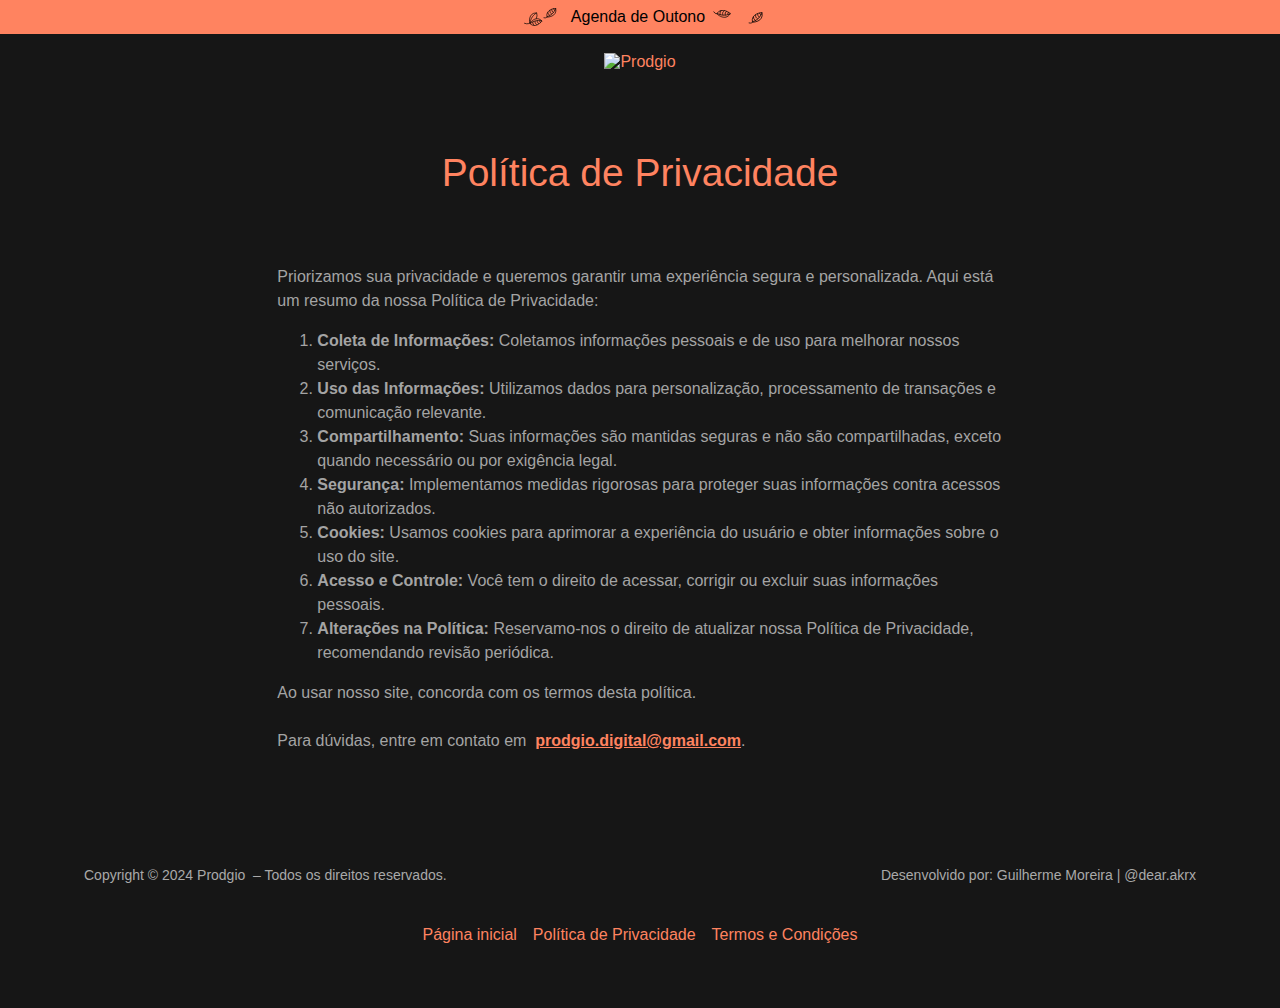
==== commit 07d5a371: "Update política-de-privacidade.html" ====
--- a/política-de-privacidade.html
+++ b/política-de-privacidade.html
@@ -125,7 +125,7 @@
     navigator.serviceWorker.register('/sw.js');
   });
 }</script></head>
-<body class="x  x-fonts-archivo-black x-fonts-montserrat x-fonts-share"><div id="layout-eafc-8529-bc-77-43-cd-98-b-8-fd-3606-b-66-de-8" class="layout layout-layout layout-layout-layout-10 locale-pt-BR lang-pt"><div data-ux="Page" id="page-19620" class="x-el x-el-div x-el c1-1 c1-2 c1-3 c1-4 c1-5 c1-6 c1-7 c1-8 c1-9 c1-a c1-b c1-c c1-d c1-e c1-f c1-g c1-1 c1-2 c1-b c1-c c1-d c1-e c1-f c1-g"><div data-ux="Block" class="x-el x-el-div page-inner c1-1 c1-2 c1-b c1-c c1-d c1-e c1-f c1-g"><div id="39a40021-09e1-4246-91db-e1d0ac2a6804" class="widget widget-header widget-header-header-9"><div data-ux="Header" role="main" data-aid="HEADER_WIDGET" id="n-19621" class="x-el x-el-div x-el x-el c1-1 c1-2 c1-b c1-c c1-d c1-e c1-f c1-g c1-1 c1-2 c1-h c1-b c1-c c1-d c1-e c1-f c1-g c1-1 c1-2 c1-b c1-c c1-d c1-e c1-f c1-g"><div> <div id="freemium-ad-19623"></div><section data-ux="Section" data-aid="HEADER_SECTION" class="x-el x-el-section c1-1 c1-2 c1-h c1-i c1-j c1-k c1-b c1-c c1-l c1-m c1-d c1-e c1-f c1-g"><div data-ux="Block" class="x-el x-el-div c1-1 c1-2 c1-n c1-o c1-b c1-c c1-d c1-e c1-f c1-g"><div role="banner" data-ux="PromoBannerSeasonal" data-aid="BANNER_RENDERED" class="x-el x-el-div c1-1 c1-2 c1-p c1-q c1-r c1-s c1-n c1-t c1-b c1-c c1-d c1-e c1-f c1-g"><div data-ux="PromoBannerContainer" class="x-el x-el-div c1-1 c1-2 c1-u c1-v c1-w c1-x c1-y c1-z c1-10 c1-11 c1-b c1-c c1-12 c1-d c1-13 c1-e c1-14 c1-f c1-15 c1-g"><svg data-ux="SVG" viewBox="0 0 46 26" dataaids="SEASONAL_FALL_LEFT_ICON_RENDERED" class="x-el x-el-svg c1-1 c1-2 c1-16 c1-17 c1-18 c1-19 c1-b c1-c c1-d c1-1a c1-1b c1-1c c1-1d c1-1e c1-1f c1-e c1-f c1-g"><g stroke="currentColor" fill="none"><path d="M8.72,21.91H8.11S5.18,6.91,18.18,7a12.49,12.49,0,0,1-.52,8.52"></path><path d="M8.25,22.25s3.82-5.67,9.08-6.67c2.61-.5,5.58.15,8.61,3.21C25.94,18.79,16.7,30.77,8.25,22.25Z"></path><path d="M8.11,21.92s-3,2-8,0"></path><path d="M33.15,13s-1,2-5,1"></path><path d="M8.7,22.62C17.33,15.36,26.12,19,26.12,19"></path><path d="M16,18.83s-1.19,3.54,3,5.35"></path><path d="M19.13,18S18,20.61,21.55,22.8"></path><path d="M23.13,18s-1.41,2.11.78,3.06"></path><path d="M12.62,19.94s-.91,2.52,2.28,5.27"></path><path d="M33.08,13.18S48.38,13.05,45.72.33C45.72.33,30.63,1.44,33.08,13.18Z"></path><path d="M45.65.06S43.84,9.41,33,12.6"></path><path d="M40.2,8.62s-3.62-1-2.83-5.42"></path><path d="M42.65,6.46S39.83,5.94,40,1.78"></path><path d="M44.84,3.11s-2.54,0-2.12-2.34"></path><path d="M37.42,10.81s-2.6-.63-3.14-4.81"></path><path d="M18.18,7s-8.8,4.81-9.45,14.88"></path></g></svg><div data-ux="Block" class="x-el x-el-div c1-1 c1-2 c1-b c1-c c1-1g c1-d c1-1h c1-1i c1-e c1-f c1-g"><p data-style-fixed="true" data-ux="PromoBannerText" data-aid="BANNER_TEXT_RENDERED" data-typography="BodyAlpha" class="x-el x-el-p c1-1 c1-2 c1-1j c1-1k c1-1l c1-1m c1-1n c1-1o c1-b c1-16 c1-c c1-1p c1-d c1-e c1-f c1-g">Agenda de Outono</p></div><svg data-ux="SVG" viewBox="0 0 66 18" dataaids="SEASONAL_FALL_RIGHT_ICON_RENDERED" class="x-el x-el-svg c1-1 c1-2 c1-16 c1-1q c1-1r c1-1s c1-b c1-c c1-d c1-e c1-f c1-g"><g stroke="currentColor" fill="none"><path d="M4.878 4.914s10.908 10.723 18.027-.155c0 0-11.458-9.887-18.027.155zM23.044 4.519S15.153 9.85 5.25 4.459M13.139 6.72s-1.88-3.234 1.829-5.836M16.398 6.93s-1.631-2.365 1.406-5.222M20.312 6.111s-1.807-1.783.156-3.157M9.626 6.302S8.23 4.013 10.802.679M5.035 4.854s-2.124.699-4.23-2.846"></path><path d="M52.08 16.182s15.296-.13 12.638-12.856c0 0-15.093 1.11-12.638 12.856zM64.647 3.057s-1.81 9.35-12.625 12.541M59.199 11.618s-3.615-.957-2.833-5.42M61.652 9.462s-2.825-.518-2.698-4.686M63.841 6.115s-2.539.017-2.122-2.342M56.42 13.806s-2.605-.632-3.145-4.808M52.15 16.029s-1.008 1.996-5.004.979"></path></g></svg></div></div><div id="header_stickynav-anchor19625"></div><div data-ux="Block" data-stickynav-wrapper="true" class="x-el x-el-div c1-1 c1-2 c1-1t c1-b c1-c c1-d c1-e c1-f c1-g"><div data-ux="Block" data-stickynav="true" id="header_stickynav19624" class="x-el x-el-div c1-1 c1-2 c1-h c1-b c1-c c1-d c1-e c1-f c1-g"><nav data-ux="Block" class="x-el x-el-nav c1-1 c1-2 c1-n c1-1u c1-1v c1-w c1-x c1-h c1-1w c1-b c1-c c1-d c1-1x c1-1y c1-1z c1-20 c1-e c1-f c1-g"><div data-ux="Block" class="x-el x-el-div c1-1 c1-2 c1-10 c1-21 c1-4 c1-z c1-1m c1-22 c1-1n c1-23 c1-24 c1-b c1-c c1-d c1-25 c1-e c1-f c1-g"><div data-ux="Block" class="x-el x-el-div c1-1 c1-2 c1-26 c1-27 c1-28 c1-b c1-c c1-d c1-e c1-f c1-g"><div data-ux="Element" id="bs-1" class="x-el x-el-div c1-1 c1-2 c1-b c1-c c1-d c1-e c1-f c1-g"><a rel="" role="button" aria-haspopup="menu" data-ux="LinkDropdown" data-toggle-ignore="true" id="19626" aria-expanded="false" toggleid="n-19621-navId-mobile" icon="hamburger" data-edit-interactive="true" data-aid="HAMBURGER_MENU_LINK" aria-label="Hamburger Site Navigation Icon" href="#" data-typography="LinkAlpha" class="x-el x-el-a c1-29 c1-2a c1-2b c1-1j c1-1k c1-z c1-2c c1-10 c1-2d c1-2e c1-2f c1-2g c1-2h c1-2i c1-b c1-c c1-2j c1-2k c1-2l c1-d c1-25 c1-e c1-f c1-g" data-tccl="ux2.HEADER.header9.Section.Default.Link.Dropdown.19627.click,click"><svg viewBox="0 0 24 24" fill="currentColor" width="40px" height="40px" data-ux="IconHamburger" class="x-el x-el-svg c1-1 c1-2 c1-2m c1-2n c1-2o c1-2p c1-2q c1-2r c1-2s c1-b c1-c c1-d c1-e c1-f c1-g"><g><path fill-rule="evenodd" d="M4 8h16V6H4z"></path><path fill-rule="evenodd" d="M4 13.096h16v-2.001H4z"></path><path fill-rule="evenodd" d="M4 18.346h16v-2H4z"></path></g></svg></a></div></div><div data-ux="Block" class="x-el x-el-div c1-1 c1-2 c1-z c1-2t c1-1o c1-11 c1-1k c1-2u c1-2v c1-b c1-c c1-d c1-e c1-f c1-g"><div data-ux="Block" data-aid="HEADER_LOGO_RENDERED" class="x-el x-el-div c1-2n c1-2w c1-2x c1-2y c1-2z c1-30 c1-31 c1-32 c1-33 c1-34"><a rel="" role="link" aria-haspopup="menu" data-ux="Link" data-page="7c941475-1c98-4616-b81d-408491e53d60" title="Anthrax Solutions Group" href="C%3A%5CUsers%5CAdministrator%5CDesktop%5Cst%5Cprodgio.godaddysites.com%5Cindex.htm" data-typography="LinkAlpha" class="x-el x-el-a c1-29 c1-2a c1-2b c1-1j c1-1k c1-35 c1-2c c1-2e c1-2f c1-2g c1-2h c1-y c1-36 c1-b c1-37 c1-c c1-2j c1-38 c1-2l c1-d c1-e c1-f c1-g" data-tccl="ux2.HEADER.header9.Logo.Default.Link.Default.19628.click,click"><div data-ux="Block" class="x-el x-el-div c1-1 c1-2 c1-39 c1-27 c1-3a c1-28 c1-24 c1-b c1-c c1-d c1-3b c1-e c1-f c1-g"><img src="https://img1.wsimg.com/isteam/ip/eafc8529-bc77-43cd-98b8-fd3606b66de8/PRDGO%20COLOUR%20v1.png/:/rs=h:42,cg:true,m/qt=q:95" srcset="https://img1.wsimg.com/isteam/ip/eafc8529-bc77-43cd-98b8-fd3606b66de8/PRDGO%20COLOUR%20v1.png/:/rs=w:146,h:42,cg:true,m/cr=w:146,h:42/qt=q:95, https://img1.wsimg.com/isteam/ip/eafc8529-bc77-43cd-98b8-fd3606b66de8/PRDGO%20COLOUR%20v1.png/:/rs=w:291,h:84,cg:true,m/cr=w:291,h:84/qt=q:95 2x, https://img1.wsimg.com/isteam/ip/eafc8529-bc77-43cd-98b8-fd3606b66de8/PRDGO%20COLOUR%20v1.png/:/rs=w:437,h:126,cg:true,m/cr=w:437,h:126/qt=q:95 3x" alt="Prodgio" data-ux="ImageLogo" data-aid="HEADER_LOGO_IMAGE_RENDERED" class="x-el x-el-img c1-1 c1-2 c1-4 c1-y c1-u c1-v c1-1m c1-1n c1-3c c1-3d c1-3e c1-3f c1-3g c1-3h c1-39 c1-27 c1-3a c1-28 c1-3i c1-24 c1-b c1-c c1-3j c1-3k c1-3l c1-3m c1-3n c1-3o c1-3p c1-3q c1-3r c1-3s c1-3t c1-3u c1-3v c1-3w c1-d c1-3x c1-3y c1-3z c1-e c1-f c1-g"></div></a></div></div><div data-ux="Block" class="x-el x-el-div c1-1 c1-2 c1-26 c1-27 c1-28 c1-z c1-40 c1-b c1-c c1-d c1-e c1-f c1-g"></div></div><div data-ux="Container" class="x-el x-el-div c1-1 c1-2 c1-u c1-v c1-w c1-x c1-y c1-b c1-c c1-12 c1-d c1-13 c1-e c1-14 c1-f c1-15 c1-g"><div data-ux="Grid" id="navContainer-19633" class="x-el x-el-div c1-1 c1-2 c1-41 c1-42 c1-43 c1-21 c1-1m c1-22 c1-1n c1-23 c1-4 c1-39 c1-3a c1-b c1-c c1-d c1-44 c1-e c1-f c1-g"><div data-ux="GridCell" class="x-el x-el-div c1-1 c1-2 c1-42 c1-45 c1-46 c1-47 c1-y c1-39 c1-27 c1-3a c1-28 c1-2d c1-z c1-10 c1-b c1-c c1-d c1-48 c1-49 c1-e c1-f c1-g"><nav data-ux="Nav" data-aid="HEADER_NAV_RENDERED" role="navigation" class="x-el x-el-nav c1-1 c1-2 c1-y c1-4a c1-b c1-c c1-d c1-e c1-f c1-g"><div data-ux="Block" id="n-1962119631-navId-1" class="x-el x-el-div c1-1 c1-2 c1-n c1-z c1-10 c1-39 c1-27 c1-3a c1-28 c1-b c1-c c1-d c1-e c1-f c1-g"><div data-ux="Block" class="x-el x-el-div nav-item c1-1 c1-2 c1-2o c1-23 c1-4b c1-4c c1-n c1-4d c1-2n c1-b c1-c c1-4e c1-d c1-e c1-f c1-g"><a rel="" role="link" aria-haspopup="menu" data-ux="NavLink" target="" data-page="7c941475-1c98-4616-b81d-408491e53d60" data-edit-interactive="true" href="C%3A%5CUsers%5CAdministrator%5CDesktop%5Cst%5Cprodgio.godaddysites.com%5Cindex.htm" data-typography="NavAlpha" class="x-el x-el-a c1-1 c1-4f c1-2b c1-1j c1-1k c1-4g c1-2c c1-4h c1-4i c1-4j c1-4k c1-2s c1-2q c1-2p c1-2r c1-b c1-2i c1-c c1-1p c1-38 c1-4l c1-d c1-e c1-f c1-g" data-tccl="ux2.HEADER.header9.Nav.Default.Link.Default.19635.click,click">Página inicial</a></div><div data-ux="Block" class="x-el x-el-div nav-item c1-1 c1-2 c1-2o c1-23 c1-4b c1-4c c1-n c1-4d c1-2n c1-b c1-c c1-4e c1-d c1-e c1-f c1-g"><div data-ux="Element" id="bs-2" class="x-el x-el-div c1-1 c1-2 c1-b c1-c c1-d c1-e c1-f c1-g"><a rel="" role="button" aria-haspopup="menu" data-ux="NavLinkDropdown" data-toggle-ignore="true" id="19636" aria-expanded="false" data-aid="NAV_DROPDOWN" data-edit-interactive="true" href="#" data-typography="NavAlpha" class="x-el x-el-a c1-1 c1-4f c1-2b c1-1j c1-1k c1-z c1-2c c1-10 c1-b c1-2i c1-c c1-1p c1-38 c1-4l c1-d c1-e c1-f c1-g" data-tccl="ux2.HEADER.header9.Nav.Default.Link.Dropdown.19637.click,click"><div style="pointer-events:none;display:flex;align-items:center" data-aid="NAV_DROPDOWN"><span style="margin-right:4px">MAIS</span><svg viewBox="0 0 24 24" fill="currentColor" width="16" height="16" data-ux="Icon" class="x-el x-el-svg c1-1 c1-2 c1-2m c1-2n c1-4m c1-4n c1-3c c1-n c1-2c c1-b c1-c c1-d c1-e c1-f c1-g"><path fill-rule="evenodd" d="M18.605 7l-6.793 7.024-6.375-7.002L4 8.467 11.768 17l.485-.501L20 8.489z"></path></svg></div></a></div><ul data-ux="Dropdown" role="menu" id="2a7e1e33-adc2-44d2-b86b-a39d936e642a-n-1962119631-navId-1-toggleId" class="x-el x-el-ul c1-1 c1-2 c1-4o c1-4p c1-h c1-4q c1-4r c1-4s c1-4t c1-4u c1-4v c1-4w c1-4c c1-4x c1-4y c1-41 c1-4z c1-b c1-c c1-50 c1-51 c1-d c1-e c1-f c1-g"><li data-ux="ListItem" role="menuitem" class="x-el x-el-li c1-1 c1-2 c1-52 c1-1n c1-4g c1-53 c1-b c1-c c1-54 c1-d c1-e c1-f c1-g"><a rel="noopener" role="link" aria-haspopup="true" data-ux="NavMenuLink" target="_blank" data-page="50ab4dcb-a59d-489d-ac62-247c29c470ba" data-edit-interactive="true" aria-labelledby="2a7e1e33-adc2-44d2-b86b-a39d936e642a-n-1962119631-navId-1-toggleId" href="https://wa.me/+5511916737214" data-typography="SubNavAlpha" class="x-el x-el-a c1-1 c1-2 c1-2b c1-1j c1-1k c1-2n c1-2c c1-q c1-r c1-b c1-52 c1-c c1-1p c1-38 c1-4l c1-d c1-e c1-f c1-g" data-tccl="ux2.HEADER.header9.Nav.Menu.Link.Default.19638.click,click">Whatsapp</a></li><li data-ux="ListItem" role="menuitem" class="x-el x-el-li c1-1 c1-2 c1-52 c1-1n c1-4g c1-53 c1-b c1-c c1-54 c1-d c1-e c1-f c1-g"><a rel="noopener" role="link" aria-haspopup="true" data-ux="NavMenuLink" target="_blank" data-page="6f6eac6d-b7b7-44d3-9cda-bb40ac741c8c" data-edit-interactive="true" aria-labelledby="2a7e1e33-adc2-44d2-b86b-a39d936e642a-n-1962119631-navId-1-toggleId" href="https://instagram.com/anthrax.solutions" data-typography="SubNavAlpha" class="x-el x-el-a c1-1 c1-2 c1-2b c1-1j c1-1k c1-2n c1-2c c1-q c1-r c1-b c1-52 c1-c c1-1p c1-38 c1-4l c1-d c1-e c1-f c1-g" data-tccl="ux2.HEADER.header9.Nav.Menu.Link.Default.19639.click,click">Instagram</a></li></ul></div></div></nav></div><div data-ux="GridCell" class="x-el x-el-div c1-1 c1-2 c1-42 c1-45 c1-46 c1-47 c1-y c1-39 c1-27 c1-3a c1-28 c1-11 c1-1o c1-23 c1-22 c1-t c1-z c1-10 c1-b c1-c c1-d c1-48 c1-49 c1-e c1-f c1-g"><div data-ux="Block" data-aid="HEADER_LOGO_RENDERED" class="x-el x-el-div c1-2n c1-2w c1-1o c1-45 c1-2x c1-55 c1-56 c1-2y c1-57 c1-31 c1-32 c1-33 c1-34"><a rel="" role="link" aria-haspopup="menu" data-ux="Link" data-page="7c941475-1c98-4616-b81d-408491e53d60" title="Anthrax Solutions Group" href="C%3A%5CUsers%5CAdministrator%5CDesktop%5Cst%5Cprodgio.godaddysites.com%5Cindex.htm" data-typography="LinkAlpha" class="x-el x-el-a c1-29 c1-2a c1-2b c1-1j c1-1k c1-35 c1-2c c1-2e c1-2f c1-2g c1-2h c1-y c1-36 c1-b c1-37 c1-c c1-2j c1-38 c1-2l c1-d c1-e c1-f c1-g" data-tccl="ux2.HEADER.header9.Logo.Default.Link.Default.19640.click,click"><div data-ux="Block" class="x-el x-el-div c1-1 c1-2 c1-39 c1-27 c1-3a c1-28 c1-24 c1-b c1-c c1-d c1-3b c1-e c1-f c1-g"><img src="https://img1.wsimg.com/isteam/ip/eafc8529-bc77-43cd-98b8-fd3606b66de8/PRDGO%20COLOUR%20v1.png/:/rs=h:42,cg:true,m/qt=q:95" srcset="https://img1.wsimg.com/isteam/ip/eafc8529-bc77-43cd-98b8-fd3606b66de8/PRDGO%20COLOUR%20v1.png/:/rs=w:146,h:42,cg:true,m/cr=w:146,h:42/qt=q:95, https://img1.wsimg.com/isteam/ip/eafc8529-bc77-43cd-98b8-fd3606b66de8/PRDGO%20COLOUR%20v1.png/:/rs=w:291,h:84,cg:true,m/cr=w:291,h:84/qt=q:95 2x, https://img1.wsimg.com/isteam/ip/eafc8529-bc77-43cd-98b8-fd3606b66de8/PRDGO%20COLOUR%20v1.png/:/rs=w:437,h:126,cg:true,m/cr=w:437,h:126/qt=q:95 3x" alt="Prodgio" data-ux="ImageLogo" data-aid="HEADER_LOGO_IMAGE_RENDERED" id="n-306235" class="x-el x-el-img c1-1 c1-2 c1-4 c1-y c1-u c1-v c1-1m c1-1n c1-3c c1-3d c1-3e c1-3f c1-3g c1-3h c1-39 c1-27 c1-3a c1-28 c1-3i c1-24 c1-b c1-c c1-3j c1-3k c1-3l c1-3m c1-3n c1-3o c1-3p c1-3q c1-3r c1-3s c1-3t c1-3u c1-3v c1-3w c1-d c1-3x c1-3y c1-3z c1-e c1-f c1-g" style="max-height: 42px; box-shadow: none; margin-top: 0px;"></div></a></div></div><div data-ux="GridCell" class="x-el x-el-div c1-1 c1-2 c1-42 c1-45 c1-46 c1-47 c1-y c1-39 c1-27 c1-3a c1-28 c1-40 c1-z c1-10 c1-b c1-c c1-d c1-48 c1-49 c1-e c1-f c1-g"><nav data-ux="Nav" data-aid="HEADER_NAV_RENDERED" role="navigation" class="x-el x-el-nav c1-1 c1-2 c1-y c1-4a c1-b c1-c c1-d c1-e c1-f c1-g"><div data-ux="Block" id="n-1962119632-navId-2" class="x-el x-el-div c1-1 c1-2 c1-n c1-z c1-10 c1-39 c1-27 c1-3a c1-28 c1-b c1-c c1-d c1-e c1-f c1-g"><div data-ux="Block" class="x-el x-el-div nav-item c1-1 c1-2 c1-2o c1-23 c1-4b c1-4c c1-n c1-4d c1-2n c1-b c1-c c1-4e c1-d c1-e c1-f c1-g"><a rel="" role="link" aria-haspopup="menu" data-ux="NavLink" target="" data-page="7c941475-1c98-4616-b81d-408491e53d60" data-edit-interactive="true" href="C%3A%5CUsers%5CAdministrator%5CDesktop%5Cst%5Cprodgio.godaddysites.com%5Cindex.htm" data-typography="NavAlpha" class="x-el x-el-a c1-1 c1-4f c1-2b c1-1j c1-1k c1-4g c1-2c c1-4h c1-4i c1-4j c1-4k c1-2s c1-2q c1-2p c1-2r c1-b c1-2i c1-c c1-1p c1-38 c1-4l c1-d c1-e c1-f c1-g" data-tccl="ux2.HEADER.header9.Nav.Default.Link.Default.19642.click,click">Página inicial</a></div><div data-ux="Block" class="x-el x-el-div nav-item c1-1 c1-2 c1-2o c1-23 c1-4b c1-4c c1-n c1-4d c1-2n c1-b c1-c c1-4e c1-d c1-e c1-f c1-g"><div data-ux="Element" id="bs-3" class="x-el x-el-div c1-1 c1-2 c1-b c1-c c1-d c1-e c1-f c1-g"><a rel="" role="button" aria-haspopup="menu" data-ux="NavLinkDropdown" data-toggle-ignore="true" id="19643" aria-expanded="false" data-aid="NAV_DROPDOWN" data-edit-interactive="true" href="#" data-typography="NavAlpha" class="x-el x-el-a c1-1 c1-4f c1-2b c1-1j c1-1k c1-z c1-2c c1-10 c1-b c1-2i c1-c c1-1p c1-38 c1-4l c1-d c1-e c1-f c1-g" data-tccl="ux2.HEADER.header9.Nav.Default.Link.Dropdown.19644.click,click"><div style="pointer-events:none;display:flex;align-items:center" data-aid="NAV_DROPDOWN"><span style="margin-right:4px">MAIS</span><svg viewBox="0 0 24 24" fill="currentColor" width="16" height="16" data-ux="Icon" class="x-el x-el-svg c1-1 c1-2 c1-2m c1-2n c1-4m c1-4n c1-3c c1-n c1-2c c1-b c1-c c1-d c1-e c1-f c1-g"><path fill-rule="evenodd" d="M18.605 7l-6.793 7.024-6.375-7.002L4 8.467 11.768 17l.485-.501L20 8.489z"></path></svg></div></a></div><ul data-ux="Dropdown" role="menu" id="2a7e1e33-adc2-44d2-b86b-a39d936e642a-n-1962119632-navId-2-toggleId" class="x-el x-el-ul c1-1 c1-2 c1-4o c1-4p c1-h c1-4q c1-4r c1-4s c1-4t c1-4u c1-4v c1-4w c1-4c c1-4x c1-4y c1-41 c1-4z c1-b c1-c c1-50 c1-51 c1-d c1-e c1-f c1-g"><li data-ux="ListItem" role="menuitem" class="x-el x-el-li c1-1 c1-2 c1-52 c1-1n c1-4g c1-53 c1-b c1-c c1-54 c1-d c1-e c1-f c1-g"><a rel="noopener" role="link" aria-haspopup="true" data-ux="NavMenuLink" target="_blank" data-page="50ab4dcb-a59d-489d-ac62-247c29c470ba" data-edit-interactive="true" aria-labelledby="2a7e1e33-adc2-44d2-b86b-a39d936e642a-n-1962119632-navId-2-toggleId" href="https://wa.me/+5511916737214" data-typography="SubNavAlpha" class="x-el x-el-a c1-1 c1-2 c1-2b c1-1j c1-1k c1-2n c1-2c c1-q c1-r c1-b c1-52 c1-c c1-1p c1-38 c1-4l c1-d c1-e c1-f c1-g" data-tccl="ux2.HEADER.header9.Nav.Menu.Link.Default.19645.click,click">Whatsapp</a></li><li data-ux="ListItem" role="menuitem" class="x-el x-el-li c1-1 c1-2 c1-52 c1-1n c1-4g c1-53 c1-b c1-c c1-54 c1-d c1-e c1-f c1-g"><a rel="noopener" role="link" aria-haspopup="true" data-ux="NavMenuLink" target="_blank" data-page="6f6eac6d-b7b7-44d3-9cda-bb40ac741c8c" data-edit-interactive="true" aria-labelledby="2a7e1e33-adc2-44d2-b86b-a39d936e642a-n-1962119632-navId-2-toggleId" href="https://instagram.com/anthrax.solutions" data-typography="SubNavAlpha" class="x-el x-el-a c1-1 c1-2 c1-2b c1-1j c1-1k c1-2n c1-2c c1-q c1-r c1-b c1-52 c1-c c1-1p c1-38 c1-4l c1-d c1-e c1-f c1-g" data-tccl="ux2.HEADER.header9.Nav.Menu.Link.Default.19646.click,click">Instagram</a></li></ul></div><div data-ux="Block" class="x-el x-el-div nav-item c1-1 c1-2 c1-2o c1-23 c1-4b c1-4c c1-n c1-4d c1-2n c1-b c1-c c1-4e c1-d c1-e c1-f c1-g"><div data-ux="Element" id="bs-4" class="x-el x-el-div c1-1 c1-2 c1-b c1-c c1-d c1-e c1-f c1-g"><a rel="" role="button" aria-haspopup="menu" data-ux="NavLinkDropdown" data-toggle-ignore="true" id="19647" aria-expanded="false" data-aid="NAV_MORE" data-edit-interactive="true" href="#" data-typography="NavAlpha" class="x-el x-el-a c1-1 c1-4f c1-2b c1-1j c1-1k c1-z c1-2c c1-10 c1-b c1-2i c1-c c1-1p c1-38 c1-4l c1-d c1-e c1-f c1-g" data-tccl="ux2.HEADER.header9.Nav.Default.Link.Dropdown.19648.click,click"><div style="pointer-events:none;display:flex;align-items:center" data-aid="NAV_MORE"><span style="margin-right:4px">Mais</span><svg viewBox="0 0 24 24" fill="currentColor" width="16" height="16" data-ux="Icon" class="x-el x-el-svg c1-1 c1-2 c1-2m c1-2n c1-4m c1-4n c1-3c c1-n c1-2c c1-b c1-c c1-d c1-e c1-f c1-g"><path fill-rule="evenodd" d="M18.605 7l-6.793 7.024-6.375-7.002L4 8.467 11.768 17l.485-.501L20 8.489z"></path></svg></div></a></div><ul data-ux="Dropdown" role="menu" id="more-19641" class="x-el x-el-ul c1-1 c1-2 c1-4o c1-4p c1-h c1-4q c1-4r c1-4s c1-4t c1-4u c1-4v c1-4w c1-4c c1-4x c1-4y c1-41 c1-4z c1-b c1-c c1-50 c1-51 c1-d c1-e c1-f c1-g"><li data-ux="ListItem" role="menuitem" class="x-el x-el-li c1-1 c1-2 c1-52 c1-1n c1-4g c1-53 c1-b c1-c c1-54 c1-d c1-e c1-f c1-g"><a rel="" role="link" aria-haspopup="menu" data-ux="NavMoreMenuLink" target="" data-page="7c941475-1c98-4616-b81d-408491e53d60" data-edit-interactive="true" aria-labelledby="more-19641" href="index.html" data-typography="NavAlpha" class="x-el x-el-a c1-1 c1-4f c1-2b c1-1j c1-1k c1-2n c1-2c c1-58 c1-59 c1-1l c1-b c1-2i c1-c c1-1p c1-38 c1-4l c1-d c1-e c1-f c1-g" data-tccl="ux2.HEADER.header9.Nav.MoreMenu.Link.Default.19649.click,click">Página inicial</a></li><li data-ux="ListItem" role="menuitem" class="x-el x-el-li c1-1 c1-2 c1-52 c1-1n c1-4g c1-53 c1-b c1-c c1-54 c1-d c1-e c1-f c1-g"><div data-ux="Block" class="x-el x-el-div c1-1 c1-2 c1-b c1-c c1-d c1-e c1-f c1-g"><a rel="" role="link" aria-haspopup="menu" data-ux="NavMoreMenuLink" data-ignore-close="true" data-edit-interactive="true" aria-labelledby="more-19641" data-typography="NavAlpha" class="x-el x-el-a c1-1 c1-4f c1-2b c1-1j c1-1k c1-2n c1-5a c1-58 c1-1n c1-1l c1-b c1-2i c1-c c1-1p c1-38 c1-4l c1-d c1-e c1-f c1-g" data-tccl="ux2.HEADER.header9.Nav.MoreMenu.Link.Default.19650.click,click">MAIS</a><ul data-ux="NavListNested" role="menu" class="x-el x-el-ul c1-1 c1-2 c1-1m c1-1n c1-5b c1-22 c1-5c c1-5d c1-5e c1-b c1-c c1-d c1-e c1-f c1-g"><li data-ux="ListItem" role="menuitem" class="x-el x-el-li c1-1 c1-2 c1-52 c1-1n c1-4g c1-53 c1-b c1-c c1-54 c1-d c1-e c1-f c1-g"><a rel="noopener" role="link" aria-haspopup="true" data-ux="NavMoreMenuLinkNested" target="_blank" data-page="50ab4dcb-a59d-489d-ac62-247c29c470ba" data-edit-interactive="true" aria-labelledby="more-19641" href="https://wa.me/+5511916737214" data-typography="SubNavAlpha" class="x-el x-el-a c1-1 c1-2 c1-2b c1-1j c1-1k c1-2n c1-2c c1-q c1-r c1-b c1-52 c1-c c1-1p c1-38 c1-4l c1-d c1-e c1-f c1-g" data-tccl="ux2.HEADER.header9.Nav.MoreMenu.Link.Nested.19651.click,click">Whatsapp</a></li><li data-ux="ListItem" role="menuitem" class="x-el x-el-li c1-1 c1-2 c1-52 c1-1n c1-4g c1-53 c1-b c1-c c1-54 c1-d c1-e c1-f c1-g"><a rel="noopener" role="link" aria-haspopup="true" data-ux="NavMoreMenuLinkNested" target="_blank" data-page="6f6eac6d-b7b7-44d3-9cda-bb40ac741c8c" data-edit-interactive="true" aria-labelledby="more-19641" href="https://instagram.com/anthrax.solutions" data-typography="SubNavAlpha" class="x-el x-el-a c1-1 c1-2 c1-2b c1-1j c1-1k c1-2n c1-2c c1-q c1-r c1-b c1-52 c1-c c1-1p c1-38 c1-4l c1-d c1-e c1-f c1-g" data-tccl="ux2.HEADER.header9.Nav.MoreMenu.Link.Nested.19652.click,click">Instagram</a></li></ul></div></li></ul></div></div></nav></div></div></div></nav></div></div><div role="navigation" data-ux="NavigationDrawer" id="n-19621-navId-mobile" class="x-el x-el-div c1-1 c1-2 c1-h c1-5f c1-5g c1-4 c1-5h c1-4y c1-5i c1-i c1-5j c1-5k c1-5l c1-5m c1-5n c1-5o c1-z c1-5p c1-b c1-c c1-d c1-e c1-f c1-g"><div data-ux="Block" class="x-el x-el-div c1-1 c1-2 c1-w c1-x c1-b c1-c c1-d c1-e c1-f c1-g"><svg viewBox="0 0 24 24" fill="currentColor" width="40px" height="40px" data-ux="CloseIcon" data-edit-interactive="true" data-close="true" class="x-el x-el-svg c1-1 c1-2 c1-2i c1-2n c1-3c c1-2p c1-2q c1-2r c1-2s c1-2c c1-5q c1-5r c1-4u c1-5s c1-5t c1-5u c1-b c1-2k c1-5v c1-5w c1-5x c1-5y"><path fill-rule="evenodd" d="M17.999 4l-6.293 6.293L5.413 4 4 5.414l6.292 6.293L4 18l1.413 1.414 6.293-6.292 6.293 6.292L19.414 18l-6.294-6.293 6.294-6.293z"></path></svg></div><div data-ux="Container" id="n-19621-navContainerId-mobile" class="x-el x-el-div c1-1 c1-2 c1-u c1-v c1-w c1-x c1-y c1-4y c1-5z c1-4 c1-60 c1-b c1-c c1-12 c1-d c1-13 c1-e c1-14 c1-f c1-15 c1-g"><div data-ux="Block" id="n-19621-navLinksContentId-mobile" class="x-el x-el-div c1-1 c1-2 c1-b c1-c c1-d c1-e c1-f c1-g"><ul role="menu" data-ux="NavigationDrawerList" id="n-19621-navListId-mobile" class="x-el x-el-ul c1-1 c1-2 c1-1m c1-1n c1-23 c1-22 c1-5c c1-5d c1-5e c1-53 c1-39 c1-3a c1-28 c1-27 c1-1j c1-1k c1-b c1-c c1-d c1-e c1-f c1-g"><li role="menuitem" data-ux="NavigationDrawerListItem" class="x-el x-el-li c1-1 c1-2 c1-52 c1-1n c1-4g c1-61 c1-62 c1-63 c1-b c1-c c1-54 c1-64 c1-d c1-e c1-f c1-g"><a rel="" role="link" aria-haspopup="menu" data-ux="NavigationDrawerLink" target="" data-page="7c941475-1c98-4616-b81d-408491e53d60" data-edit-interactive="true" data-close="true" href="index.html" data-typography="NavBeta" class="x-el x-el-a c1-1 c1-2 c1-2b c1-1j c1-1k c1-z c1-2c c1-4q c1-4r c1-w c1-x c1-10 c1-65 c1-66 c1-b c1-2i c1-67 c1-1p c1-38 c1-4l c1-68 c1-69 c1-6a c1-6b c1-6c" data-tccl="ux2.HEADER.header9.NavigationDrawer.Default.Link.Default.19653.click,click"><span>Página inicial</span></a></li><li role="menuitem" data-ux="NavigationDrawerListItem" class="x-el x-el-li c1-1 c1-2 c1-52 c1-1n c1-4g c1-61 c1-62 c1-63 c1-b c1-c c1-54 c1-64 c1-d c1-e c1-f c1-g"><div data-ux="Element" id="bs-5" class="x-el x-el-div c1-1 c1-2 c1-b c1-c c1-d c1-e c1-f c1-g"><div data-ux="Block" class="x-el x-el-div c1-1 c1-2 c1-b c1-c c1-d c1-e c1-f c1-g"><a rel="" role="button" aria-haspopup="menu" data-ux="NavigationDrawerLink" data-toggle-ignore="true" id="19654" aria-expanded="false" data-edit-interactive="true" href="#" data-typography="NavBeta" class="x-el x-el-a c1-1 c1-2 c1-2b c1-1j c1-1k c1-z c1-2c c1-4q c1-4r c1-w c1-x c1-10 c1-65 c1-66 c1-b c1-2i c1-67 c1-1p c1-38 c1-4l c1-68 c1-69 c1-6a c1-6b c1-6c" data-tccl="ux2.HEADER.header9.NavigationDrawer.Default.Link.Dropdown.19655.click,click"><span style="pointer-events:none">MAIS</span><svg viewBox="0 0 24 24" fill="currentColor" width="16" height="16" data-ux="Icon" class="x-el x-el-svg c1-1 c1-2 c1-2m c1-2n c1-4m c1-4n c1-3c c1-n c1-6d c1-6e c1-6f c1-b c1-67 c1-68 c1-6a c1-6b c1-6c"><path fill-rule="evenodd" d="M18.605 7l-6.793 7.024-6.375-7.002L4 8.467 11.768 17l.485-.501L20 8.489z"></path></svg></a><ul role="menu" data-ux="NavigationDrawerList" class="x-el x-el-ul c1-1 c1-2 c1-1m c1-1n c1-23 c1-22 c1-5c c1-5d c1-5e c1-41 c1-b c1-c c1-d c1-e c1-f c1-g"><li role="menuitem" data-ux="NavigationDrawerListItem" class="x-el x-el-li c1-1 c1-2 c1-52 c1-1n c1-4g c1-61 c1-6g c1-63 c1-b c1-c c1-54 c1-64 c1-6h c1-d c1-e c1-f c1-g"><a rel="noopener" role="link" aria-haspopup="true" data-ux="NavigationDrawerSubLink" target="_blank" data-page="50ab4dcb-a59d-489d-ac62-247c29c470ba" data-edit-interactive="true" data-close="true" data-aid="MOBILE_NAV_SUBLINK" href="https://wa.me/+5511916737214" data-typography="SubNavBeta" class="x-el x-el-a c1-1 c1-2 c1-2b c1-1j c1-1k c1-4g c1-2c c1-1u c1-1v c1-6i c1-x c1-10 c1-65 c1-66 c1-1p c1-b c1-52 c1-c c1-38 c1-4l c1-d c1-69 c1-e c1-f c1-g" data-tccl="ux2.HEADER.header9.NavigationDrawer.Sub.Link.Default.19656.click,click"><span>Whatsapp</span></a></li><li role="menuitem" data-ux="NavigationDrawerListItem" class="x-el x-el-li c1-1 c1-2 c1-52 c1-1n c1-4g c1-61 c1-6g c1-63 c1-b c1-c c1-54 c1-64 c1-6h c1-d c1-e c1-f c1-g"><a rel="noopener" role="link" aria-haspopup="true" data-ux="NavigationDrawerSubLink" target="_blank" data-page="6f6eac6d-b7b7-44d3-9cda-bb40ac741c8c" data-edit-interactive="true" data-close="true" data-aid="MOBILE_NAV_SUBLINK" href="https://instagram.com/anthrax.solutions" data-typography="SubNavBeta" class="x-el x-el-a c1-1 c1-2 c1-2b c1-1j c1-1k c1-4g c1-2c c1-1u c1-1v c1-6i c1-x c1-10 c1-65 c1-66 c1-1p c1-b c1-52 c1-c c1-38 c1-4l c1-d c1-69 c1-e c1-f c1-g" data-tccl="ux2.HEADER.header9.NavigationDrawer.Sub.Link.Default.19657.click,click"><span>Instagram</span></a></li></ul></div></div></li></ul><div data-ux="Block" class="x-el x-el-div c1-1 c1-2 c1-b c1-c c1-4g c1-d c1-25 c1-e c1-f c1-g"></div></div></div></div></div></section>  </div></div></div><div id="f0cb3d62-be59-491b-a534-f668fc5b10cc" class="widget widget-privacy widget-privacy-privacy-1"><div data-ux="Widget" role="region" id="f0cb3d62-be59-491b-a534-f668fc5b10cc" class="x-el x-el-div x-el c1-1 c1-2 c1-h c1-b c1-c c1-d c1-e c1-f c1-g c1-1 c1-2 c1-b c1-c c1-d c1-e c1-f c1-g"><div> <section data-ux="Section" class="x-el x-el-section c1-1 c1-2 c1-h c1-i c1-j c1-b c1-c c1-l c1-m c1-d c1-e c1-f c1-g"><div data-ux="Container" class="x-el x-el-div c1-1 c1-2 c1-u c1-v c1-w c1-x c1-y c1-b c1-c c1-12 c1-d c1-13 c1-e c1-14 c1-f c1-15 c1-g"><h1 role="heading" aria-level="1" data-ux="SectionHeading" data-aid="PRIVACY_SECTION_TITLE_RENDERED" data-promoted-from="2" data-order="0" data-typography="HeadingBeta" class="x-el x-el-h1 c1-1 c1-2 c1-1j c1-1k c1-6j c1-23 c1-22 c1-1m c1-6k c1-1o c1-2w c1-5u c1-37 c1-1p c1-6l c1-6m c1-6n c1-6o c1-6p"><span data-ux="Element" class="">Política de Privacidade</span></h1><div data-ux="Grid" class="x-el x-el-div c1-1 c1-2 c1-z c1-42 c1-43 c1-6u c1-1m c1-6v c1-6w c1-6x c1-b c1-c c1-6y c1-6z c1-70 c1-71 c1-d c1-e c1-f c1-g"><div data-ux="GridCell" class="x-el x-el-div c1-1 c1-2 c1-42 c1-45 c1-46 c1-47 c1-y c1-39 c1-72 c1-73 c1-74 c1-b c1-c c1-75 c1-76 c1-77 c1-78 c1-79 c1-7a c1-7b c1-d c1-7c c1-7d c1-7e c1-e c1-f c1-g"><div data-ux="Text" data-aid="PRIVACY_CONTENT_RENDERED" data-typography="BodyAlpha" class="x-el c1-1 c1-2 c1-1j c1-1k c1-1l c1-1m c1-1n c1-b c1-52 c1-c c1-1p c1-d c1-e c1-f c1-g x-rt"><p style="margin:0"><span>&nbsp;</span></p><p style="margin:0"><span>Priorizamos sua privacidade e queremos garantir uma experiência segura e personalizada. Aqui está um resumo da nossa Política de Privacidade:</span></p><p style="margin:0"></p><ol>
+<body class="x  x-fonts-archivo-black x-fonts-montserrat x-fonts-share"><div id="layout-eafc-8529-bc-77-43-cd-98-b-8-fd-3606-b-66-de-8" class="layout layout-layout layout-layout-layout-10 locale-pt-BR lang-pt"><div data-ux="Page" id="page-19620" class="x-el x-el-div x-el c1-1 c1-2 c1-3 c1-4 c1-5 c1-6 c1-7 c1-8 c1-9 c1-a c1-b c1-c c1-d c1-e c1-f c1-g c1-1 c1-2 c1-b c1-c c1-d c1-e c1-f c1-g"><div data-ux="Block" class="x-el x-el-div page-inner c1-1 c1-2 c1-b c1-c c1-d c1-e c1-f c1-g"><div id="39a40021-09e1-4246-91db-e1d0ac2a6804" class="widget widget-header widget-header-header-9"><div data-ux="Header" role="main" data-aid="HEADER_WIDGET" id="n-19621" class="x-el x-el-div x-el x-el c1-1 c1-2 c1-b c1-c c1-d c1-e c1-f c1-g c1-1 c1-2 c1-h c1-b c1-c c1-d c1-e c1-f c1-g c1-1 c1-2 c1-b c1-c c1-d c1-e c1-f c1-g"><div> <div id="freemium-ad-19623"></div><section data-ux="Section" data-aid="HEADER_SECTION" class="x-el x-el-section c1-1 c1-2 c1-h c1-i c1-j c1-k c1-b c1-c c1-l c1-m c1-d c1-e c1-f c1-g"><div data-ux="Block" class="x-el x-el-div c1-1 c1-2 c1-n c1-o c1-b c1-c c1-d c1-e c1-f c1-g"><div role="banner" data-ux="PromoBannerSeasonal" data-aid="BANNER_RENDERED" class="x-el x-el-div c1-1 c1-2 c1-p c1-q c1-r c1-s c1-n c1-t c1-b c1-c c1-d c1-e c1-f c1-g"><div data-ux="PromoBannerContainer" class="x-el x-el-div c1-1 c1-2 c1-u c1-v c1-w c1-x c1-y c1-z c1-10 c1-11 c1-b c1-c c1-12 c1-d c1-13 c1-e c1-14 c1-f c1-15 c1-g"><svg data-ux="SVG" viewBox="0 0 46 26" dataaids="SEASONAL_FALL_LEFT_ICON_RENDERED" class="x-el x-el-svg c1-1 c1-2 c1-16 c1-17 c1-18 c1-19 c1-b c1-c c1-d c1-1a c1-1b c1-1c c1-1d c1-1e c1-1f c1-e c1-f c1-g"><g stroke="currentColor" fill="none"><path d="M8.72,21.91H8.11S5.18,6.91,18.18,7a12.49,12.49,0,0,1-.52,8.52"></path><path d="M8.25,22.25s3.82-5.67,9.08-6.67c2.61-.5,5.58.15,8.61,3.21C25.94,18.79,16.7,30.77,8.25,22.25Z"></path><path d="M8.11,21.92s-3,2-8,0"></path><path d="M33.15,13s-1,2-5,1"></path><path d="M8.7,22.62C17.33,15.36,26.12,19,26.12,19"></path><path d="M16,18.83s-1.19,3.54,3,5.35"></path><path d="M19.13,18S18,20.61,21.55,22.8"></path><path d="M23.13,18s-1.41,2.11.78,3.06"></path><path d="M12.62,19.94s-.91,2.52,2.28,5.27"></path><path d="M33.08,13.18S48.38,13.05,45.72.33C45.72.33,30.63,1.44,33.08,13.18Z"></path><path d="M45.65.06S43.84,9.41,33,12.6"></path><path d="M40.2,8.62s-3.62-1-2.83-5.42"></path><path d="M42.65,6.46S39.83,5.94,40,1.78"></path><path d="M44.84,3.11s-2.54,0-2.12-2.34"></path><path d="M37.42,10.81s-2.6-.63-3.14-4.81"></path><path d="M18.18,7s-8.8,4.81-9.45,14.88"></path></g></svg><div data-ux="Block" class="x-el x-el-div c1-1 c1-2 c1-b c1-c c1-1g c1-d c1-1h c1-1i c1-e c1-f c1-g"><p data-style-fixed="true" data-ux="PromoBannerText" data-aid="BANNER_TEXT_RENDERED" data-typography="BodyAlpha" class="x-el x-el-p c1-1 c1-2 c1-1j c1-1k c1-1l c1-1m c1-1n c1-1o c1-b c1-16 c1-c c1-1p c1-d c1-e c1-f c1-g">Agenda de Outono</p></div><svg data-ux="SVG" viewBox="0 0 66 18" dataaids="SEASONAL_FALL_RIGHT_ICON_RENDERED" class="x-el x-el-svg c1-1 c1-2 c1-16 c1-1q c1-1r c1-1s c1-b c1-c c1-d c1-e c1-f c1-g"><g stroke="currentColor" fill="none"><path d="M4.878 4.914s10.908 10.723 18.027-.155c0 0-11.458-9.887-18.027.155zM23.044 4.519S15.153 9.85 5.25 4.459M13.139 6.72s-1.88-3.234 1.829-5.836M16.398 6.93s-1.631-2.365 1.406-5.222M20.312 6.111s-1.807-1.783.156-3.157M9.626 6.302S8.23 4.013 10.802.679M5.035 4.854s-2.124.699-4.23-2.846"></path><path d="M52.08 16.182s15.296-.13 12.638-12.856c0 0-15.093 1.11-12.638 12.856zM64.647 3.057s-1.81 9.35-12.625 12.541M59.199 11.618s-3.615-.957-2.833-5.42M61.652 9.462s-2.825-.518-2.698-4.686M63.841 6.115s-2.539.017-2.122-2.342M56.42 13.806s-2.605-.632-3.145-4.808M52.15 16.029s-1.008 1.996-5.004.979"></path></g></svg></div></div><div id="header_stickynav-anchor19625"></div><div data-ux="Block" data-stickynav-wrapper="true" class="x-el x-el-div c1-1 c1-2 c1-1t c1-b c1-c c1-d c1-e c1-f c1-g"><div data-ux="Block" data-stickynav="true" id="header_stickynav19624" class="x-el x-el-div c1-1 c1-2 c1-h c1-b c1-c c1-d c1-e c1-f c1-g"><nav data-ux="Block" class="x-el x-el-nav c1-1 c1-2 c1-n c1-1u c1-1v c1-w c1-x c1-h c1-1w c1-b c1-c c1-d c1-1x c1-1y c1-1z c1-20 c1-e c1-f c1-g"><div data-ux="Block" class="x-el x-el-div c1-1 c1-2 c1-10 c1-21 c1-4 c1-z c1-1m c1-22 c1-1n c1-23 c1-24 c1-b c1-c c1-d c1-25 c1-e c1-f c1-g"><div data-ux="Block" class="x-el x-el-div c1-1 c1-2 c1-26 c1-27 c1-28 c1-b c1-c c1-d c1-e c1-f c1-g"><div data-ux="Element" id="bs-1" class="x-el x-el-div c1-1 c1-2 c1-b c1-c c1-d c1-e c1-f c1-g"><a rel="" role="button" aria-haspopup="menu" data-ux="LinkDropdown" data-toggle-ignore="true" id="19626" aria-expanded="false" toggleid="n-19621-navId-mobile" icon="hamburger" data-edit-interactive="true" data-aid="HAMBURGER_MENU_LINK" aria-label="Hamburger Site Navigation Icon" href="#" data-typography="LinkAlpha" class="x-el x-el-a c1-29 c1-2a c1-2b c1-1j c1-1k c1-z c1-2c c1-10 c1-2d c1-2e c1-2f c1-2g c1-2h c1-2i c1-b c1-c c1-2j c1-2k c1-2l c1-d c1-25 c1-e c1-f c1-g" data-tccl="ux2.HEADER.header9.Section.Default.Link.Dropdown.19627.click,click"><svg viewBox="0 0 24 24" fill="currentColor" width="40px" height="40px" data-ux="IconHamburger" class="x-el x-el-svg c1-1 c1-2 c1-2m c1-2n c1-2o c1-2p c1-2q c1-2r c1-2s c1-b c1-c c1-d c1-e c1-f c1-g"><g><path fill-rule="evenodd" d="M4 8h16V6H4z"></path><path fill-rule="evenodd" d="M4 13.096h16v-2.001H4z"></path><path fill-rule="evenodd" d="M4 18.346h16v-2H4z"></path></g></svg></a></div></div><div data-ux="Block" class="x-el x-el-div c1-1 c1-2 c1-z c1-2t c1-1o c1-11 c1-1k c1-2u c1-2v c1-b c1-c c1-d c1-e c1-f c1-g"><div data-ux="Block" data-aid="HEADER_LOGO_RENDERED" class="x-el x-el-div c1-2n c1-2w c1-2x c1-2y c1-2z c1-30 c1-31 c1-32 c1-33 c1-34"><a rel="" role="link" aria-haspopup="menu" data-ux="Link" data-page="7c941475-1c98-4616-b81d-408491e53d60" title="Prodgio" href="index.html" data-typography="LinkAlpha" class="x-el x-el-a c1-29 c1-2a c1-2b c1-1j c1-1k c1-35 c1-2c c1-2e c1-2f c1-2g c1-2h c1-y c1-36 c1-b c1-37 c1-c c1-2j c1-38 c1-2l c1-d c1-e c1-f c1-g" data-tccl="ux2.HEADER.header9.Logo.Default.Link.Default.19628.click,click"><div data-ux="Block" class="x-el x-el-div c1-1 c1-2 c1-39 c1-27 c1-3a c1-28 c1-24 c1-b c1-c c1-d c1-3b c1-e c1-f c1-g"><img src="https://img1.wsimg.com/isteam/ip/eafc8529-bc77-43cd-98b8-fd3606b66de8/PRDGO%20COLOUR%20v1.png/:/rs=h:42,cg:true,m/qt=q:95" srcset="https://img1.wsimg.com/isteam/ip/eafc8529-bc77-43cd-98b8-fd3606b66de8/PRDGO%20COLOUR%20v1.png/:/rs=w:146,h:42,cg:true,m/cr=w:146,h:42/qt=q:95, https://img1.wsimg.com/isteam/ip/eafc8529-bc77-43cd-98b8-fd3606b66de8/PRDGO%20COLOUR%20v1.png/:/rs=w:291,h:84,cg:true,m/cr=w:291,h:84/qt=q:95 2x, https://img1.wsimg.com/isteam/ip/eafc8529-bc77-43cd-98b8-fd3606b66de8/PRDGO%20COLOUR%20v1.png/:/rs=w:437,h:126,cg:true,m/cr=w:437,h:126/qt=q:95 3x" alt="Prodgio" data-ux="ImageLogo" data-aid="HEADER_LOGO_IMAGE_RENDERED" class="x-el x-el-img c1-1 c1-2 c1-4 c1-y c1-u c1-v c1-1m c1-1n c1-3c c1-3d c1-3e c1-3f c1-3g c1-3h c1-39 c1-27 c1-3a c1-28 c1-3i c1-24 c1-b c1-c c1-3j c1-3k c1-3l c1-3m c1-3n c1-3o c1-3p c1-3q c1-3r c1-3s c1-3t c1-3u c1-3v c1-3w c1-d c1-3x c1-3y c1-3z c1-e c1-f c1-g"></div></a></div></div><div data-ux="Block" class="x-el x-el-div c1-1 c1-2 c1-26 c1-27 c1-28 c1-z c1-40 c1-b c1-c c1-d c1-e c1-f c1-g"></div></div><div data-ux="Container" class="x-el x-el-div c1-1 c1-2 c1-u c1-v c1-w c1-x c1-y c1-b c1-c c1-12 c1-d c1-13 c1-e c1-14 c1-f c1-15 c1-g"><div data-ux="Grid" id="navContainer-19633" class="x-el x-el-div c1-1 c1-2 c1-41 c1-42 c1-43 c1-21 c1-1m c1-22 c1-1n c1-23 c1-4 c1-39 c1-3a c1-b c1-c c1-d c1-44 c1-e c1-f c1-g"><div data-ux="GridCell" class="x-el x-el-div c1-1 c1-2 c1-42 c1-45 c1-46 c1-47 c1-y c1-39 c1-27 c1-3a c1-28 c1-2d c1-z c1-10 c1-b c1-c c1-d c1-48 c1-49 c1-e c1-f c1-g"><nav data-ux="Nav" data-aid="HEADER_NAV_RENDERED" role="navigation" class="x-el x-el-nav c1-1 c1-2 c1-y c1-4a c1-b c1-c c1-d c1-e c1-f c1-g"><div data-ux="Block" id="n-1962119631-navId-1" class="x-el x-el-div c1-1 c1-2 c1-n c1-z c1-10 c1-39 c1-27 c1-3a c1-28 c1-b c1-c c1-d c1-e c1-f c1-g"><div data-ux="Block" class="x-el x-el-div nav-item c1-1 c1-2 c1-2o c1-23 c1-4b c1-4c c1-n c1-4d c1-2n c1-b c1-c c1-4e c1-d c1-e c1-f c1-g"><a rel="" role="link" aria-haspopup="menu" data-ux="NavLink" target="" data-page="7c941475-1c98-4616-b81d-408491e53d60" data-edit-interactive="true" href="index.html" data-typography="NavAlpha" class="x-el x-el-a c1-1 c1-4f c1-2b c1-1j c1-1k c1-4g c1-2c c1-4h c1-4i c1-4j c1-4k c1-2s c1-2q c1-2p c1-2r c1-b c1-2i c1-c c1-1p c1-38 c1-4l c1-d c1-e c1-f c1-g" data-tccl="ux2.HEADER.header9.Nav.Default.Link.Default.19635.click,click">Página inicial</a></div><div data-ux="Block" class="x-el x-el-div nav-item c1-1 c1-2 c1-2o c1-23 c1-4b c1-4c c1-n c1-4d c1-2n c1-b c1-c c1-4e c1-d c1-e c1-f c1-g"><div data-ux="Element" id="bs-2" class="x-el x-el-div c1-1 c1-2 c1-b c1-c c1-d c1-e c1-f c1-g"><a rel="" role="button" aria-haspopup="menu" data-ux="NavLinkDropdown" data-toggle-ignore="true" id="19636" aria-expanded="false" data-aid="NAV_DROPDOWN" data-edit-interactive="true" href="#" data-typography="NavAlpha" class="x-el x-el-a c1-1 c1-4f c1-2b c1-1j c1-1k c1-z c1-2c c1-10 c1-b c1-2i c1-c c1-1p c1-38 c1-4l c1-d c1-e c1-f c1-g" data-tccl="ux2.HEADER.header9.Nav.Default.Link.Dropdown.19637.click,click"><div style="pointer-events:none;display:flex;align-items:center" data-aid="NAV_DROPDOWN"><span style="margin-right:4px">MAIS</span><svg viewBox="0 0 24 24" fill="currentColor" width="16" height="16" data-ux="Icon" class="x-el x-el-svg c1-1 c1-2 c1-2m c1-2n c1-4m c1-4n c1-3c c1-n c1-2c c1-b c1-c c1-d c1-e c1-f c1-g"><path fill-rule="evenodd" d="M18.605 7l-6.793 7.024-6.375-7.002L4 8.467 11.768 17l.485-.501L20 8.489z"></path></svg></div></a></div><ul data-ux="Dropdown" role="menu" id="2a7e1e33-adc2-44d2-b86b-a39d936e642a-n-1962119631-navId-1-toggleId" class="x-el x-el-ul c1-1 c1-2 c1-4o c1-4p c1-h c1-4q c1-4r c1-4s c1-4t c1-4u c1-4v c1-4w c1-4c c1-4x c1-4y c1-41 c1-4z c1-b c1-c c1-50 c1-51 c1-d c1-e c1-f c1-g"><li data-ux="ListItem" role="menuitem" class="x-el x-el-li c1-1 c1-2 c1-52 c1-1n c1-4g c1-53 c1-b c1-c c1-54 c1-d c1-e c1-f c1-g"><a rel="noopener" role="link" aria-haspopup="true" data-ux="NavMenuLink" target="_blank" data-page="50ab4dcb-a59d-489d-ac62-247c29c470ba" data-edit-interactive="true" aria-labelledby="2a7e1e33-adc2-44d2-b86b-a39d936e642a-n-1962119631-navId-1-toggleId" href="https://wa.me/+5511916737214" data-typography="SubNavAlpha" class="x-el x-el-a c1-1 c1-2 c1-2b c1-1j c1-1k c1-2n c1-2c c1-q c1-r c1-b c1-52 c1-c c1-1p c1-38 c1-4l c1-d c1-e c1-f c1-g" data-tccl="ux2.HEADER.header9.Nav.Menu.Link.Default.19638.click,click">Whatsapp</a></li><li data-ux="ListItem" role="menuitem" class="x-el x-el-li c1-1 c1-2 c1-52 c1-1n c1-4g c1-53 c1-b c1-c c1-54 c1-d c1-e c1-f c1-g"><a rel="noopener" role="link" aria-haspopup="true" data-ux="NavMenuLink" target="_blank" data-page="6f6eac6d-b7b7-44d3-9cda-bb40ac741c8c" data-edit-interactive="true" aria-labelledby="2a7e1e33-adc2-44d2-b86b-a39d936e642a-n-1962119631-navId-1-toggleId" href="https://instagram.com/prodgio.br" data-typography="SubNavAlpha" class="x-el x-el-a c1-1 c1-2 c1-2b c1-1j c1-1k c1-2n c1-2c c1-q c1-r c1-b c1-52 c1-c c1-1p c1-38 c1-4l c1-d c1-e c1-f c1-g" data-tccl="ux2.HEADER.header9.Nav.Menu.Link.Default.19639.click,click">Instagram</a></li></ul></div></div></nav></div><div data-ux="GridCell" class="x-el x-el-div c1-1 c1-2 c1-42 c1-45 c1-46 c1-47 c1-y c1-39 c1-27 c1-3a c1-28 c1-11 c1-1o c1-23 c1-22 c1-t c1-z c1-10 c1-b c1-c c1-d c1-48 c1-49 c1-e c1-f c1-g"><div data-ux="Block" data-aid="HEADER_LOGO_RENDERED" class="x-el x-el-div c1-2n c1-2w c1-1o c1-45 c1-2x c1-55 c1-56 c1-2y c1-57 c1-31 c1-32 c1-33 c1-34"><a rel="" role="link" aria-haspopup="menu" data-ux="Link" data-page="7c941475-1c98-4616-b81d-408491e53d60" title="Prodgio" href="index.html" data-typography="LinkAlpha" class="x-el x-el-a c1-29 c1-2a c1-2b c1-1j c1-1k c1-35 c1-2c c1-2e c1-2f c1-2g c1-2h c1-y c1-36 c1-b c1-37 c1-c c1-2j c1-38 c1-2l c1-d c1-e c1-f c1-g" data-tccl="ux2.HEADER.header9.Logo.Default.Link.Default.19640.click,click"><div data-ux="Block" class="x-el x-el-div c1-1 c1-2 c1-39 c1-27 c1-3a c1-28 c1-24 c1-b c1-c c1-d c1-3b c1-e c1-f c1-g"><img src="https://img1.wsimg.com/isteam/ip/eafc8529-bc77-43cd-98b8-fd3606b66de8/PRDGO%20COLOUR%20v1.png/:/rs=h:42,cg:true,m/qt=q:95" srcset="https://img1.wsimg.com/isteam/ip/eafc8529-bc77-43cd-98b8-fd3606b66de8/PRDGO%20COLOUR%20v1.png/:/rs=w:146,h:42,cg:true,m/cr=w:146,h:42/qt=q:95, https://img1.wsimg.com/isteam/ip/eafc8529-bc77-43cd-98b8-fd3606b66de8/PRDGO%20COLOUR%20v1.png/:/rs=w:291,h:84,cg:true,m/cr=w:291,h:84/qt=q:95 2x, https://img1.wsimg.com/isteam/ip/eafc8529-bc77-43cd-98b8-fd3606b66de8/PRDGO%20COLOUR%20v1.png/:/rs=w:437,h:126,cg:true,m/cr=w:437,h:126/qt=q:95 3x" alt="Prodgio" data-ux="ImageLogo" data-aid="HEADER_LOGO_IMAGE_RENDERED" id="n-306235" class="x-el x-el-img c1-1 c1-2 c1-4 c1-y c1-u c1-v c1-1m c1-1n c1-3c c1-3d c1-3e c1-3f c1-3g c1-3h c1-39 c1-27 c1-3a c1-28 c1-3i c1-24 c1-b c1-c c1-3j c1-3k c1-3l c1-3m c1-3n c1-3o c1-3p c1-3q c1-3r c1-3s c1-3t c1-3u c1-3v c1-3w c1-d c1-3x c1-3y c1-3z c1-e c1-f c1-g" style="max-height: 42px; box-shadow: none; margin-top: 0px;"></div></a></div></div><div data-ux="GridCell" class="x-el x-el-div c1-1 c1-2 c1-42 c1-45 c1-46 c1-47 c1-y c1-39 c1-27 c1-3a c1-28 c1-40 c1-z c1-10 c1-b c1-c c1-d c1-48 c1-49 c1-e c1-f c1-g"><nav data-ux="Nav" data-aid="HEADER_NAV_RENDERED" role="navigation" class="x-el x-el-nav c1-1 c1-2 c1-y c1-4a c1-b c1-c c1-d c1-e c1-f c1-g"><div data-ux="Block" id="n-1962119632-navId-2" class="x-el x-el-div c1-1 c1-2 c1-n c1-z c1-10 c1-39 c1-27 c1-3a c1-28 c1-b c1-c c1-d c1-e c1-f c1-g"><div data-ux="Block" class="x-el x-el-div nav-item c1-1 c1-2 c1-2o c1-23 c1-4b c1-4c c1-n c1-4d c1-2n c1-b c1-c c1-4e c1-d c1-e c1-f c1-g"><a rel="" role="link" aria-haspopup="menu" data-ux="NavLink" target="" data-page="7c941475-1c98-4616-b81d-408491e53d60" data-edit-interactive="true" href="index.html" data-typography="NavAlpha" class="x-el x-el-a c1-1 c1-4f c1-2b c1-1j c1-1k c1-4g c1-2c c1-4h c1-4i c1-4j c1-4k c1-2s c1-2q c1-2p c1-2r c1-b c1-2i c1-c c1-1p c1-38 c1-4l c1-d c1-e c1-f c1-g" data-tccl="ux2.HEADER.header9.Nav.Default.Link.Default.19642.click,click">Página inicial</a></div><div data-ux="Block" class="x-el x-el-div nav-item c1-1 c1-2 c1-2o c1-23 c1-4b c1-4c c1-n c1-4d c1-2n c1-b c1-c c1-4e c1-d c1-e c1-f c1-g"><div data-ux="Element" id="bs-3" class="x-el x-el-div c1-1 c1-2 c1-b c1-c c1-d c1-e c1-f c1-g"><a rel="" role="button" aria-haspopup="menu" data-ux="NavLinkDropdown" data-toggle-ignore="true" id="19643" aria-expanded="false" data-aid="NAV_DROPDOWN" data-edit-interactive="true" href="#" data-typography="NavAlpha" class="x-el x-el-a c1-1 c1-4f c1-2b c1-1j c1-1k c1-z c1-2c c1-10 c1-b c1-2i c1-c c1-1p c1-38 c1-4l c1-d c1-e c1-f c1-g" data-tccl="ux2.HEADER.header9.Nav.Default.Link.Dropdown.19644.click,click"><div style="pointer-events:none;display:flex;align-items:center" data-aid="NAV_DROPDOWN"><span style="margin-right:4px">MAIS</span><svg viewBox="0 0 24 24" fill="currentColor" width="16" height="16" data-ux="Icon" class="x-el x-el-svg c1-1 c1-2 c1-2m c1-2n c1-4m c1-4n c1-3c c1-n c1-2c c1-b c1-c c1-d c1-e c1-f c1-g"><path fill-rule="evenodd" d="M18.605 7l-6.793 7.024-6.375-7.002L4 8.467 11.768 17l.485-.501L20 8.489z"></path></svg></div></a></div><ul data-ux="Dropdown" role="menu" id="2a7e1e33-adc2-44d2-b86b-a39d936e642a-n-1962119632-navId-2-toggleId" class="x-el x-el-ul c1-1 c1-2 c1-4o c1-4p c1-h c1-4q c1-4r c1-4s c1-4t c1-4u c1-4v c1-4w c1-4c c1-4x c1-4y c1-41 c1-4z c1-b c1-c c1-50 c1-51 c1-d c1-e c1-f c1-g"><li data-ux="ListItem" role="menuitem" class="x-el x-el-li c1-1 c1-2 c1-52 c1-1n c1-4g c1-53 c1-b c1-c c1-54 c1-d c1-e c1-f c1-g"><a rel="noopener" role="link" aria-haspopup="true" data-ux="NavMenuLink" target="_blank" data-page="50ab4dcb-a59d-489d-ac62-247c29c470ba" data-edit-interactive="true" aria-labelledby="2a7e1e33-adc2-44d2-b86b-a39d936e642a-n-1962119632-navId-2-toggleId" href="https://wa.me/+5511916737214" data-typography="SubNavAlpha" class="x-el x-el-a c1-1 c1-2 c1-2b c1-1j c1-1k c1-2n c1-2c c1-q c1-r c1-b c1-52 c1-c c1-1p c1-38 c1-4l c1-d c1-e c1-f c1-g" data-tccl="ux2.HEADER.header9.Nav.Menu.Link.Default.19645.click,click">Whatsapp</a></li><li data-ux="ListItem" role="menuitem" class="x-el x-el-li c1-1 c1-2 c1-52 c1-1n c1-4g c1-53 c1-b c1-c c1-54 c1-d c1-e c1-f c1-g"><a rel="noopener" role="link" aria-haspopup="true" data-ux="NavMenuLink" target="_blank" data-page="6f6eac6d-b7b7-44d3-9cda-bb40ac741c8c" data-edit-interactive="true" aria-labelledby="2a7e1e33-adc2-44d2-b86b-a39d936e642a-n-1962119632-navId-2-toggleId" href="https://instagram.com/prodgio.br" data-typography="SubNavAlpha" class="x-el x-el-a c1-1 c1-2 c1-2b c1-1j c1-1k c1-2n c1-2c c1-q c1-r c1-b c1-52 c1-c c1-1p c1-38 c1-4l c1-d c1-e c1-f c1-g" data-tccl="ux2.HEADER.header9.Nav.Menu.Link.Default.19646.click,click">Instagram</a></li></ul></div><div data-ux="Block" class="x-el x-el-div nav-item c1-1 c1-2 c1-2o c1-23 c1-4b c1-4c c1-n c1-4d c1-2n c1-b c1-c c1-4e c1-d c1-e c1-f c1-g"><div data-ux="Element" id="bs-4" class="x-el x-el-div c1-1 c1-2 c1-b c1-c c1-d c1-e c1-f c1-g"><a rel="" role="button" aria-haspopup="menu" data-ux="NavLinkDropdown" data-toggle-ignore="true" id="19647" aria-expanded="false" data-aid="NAV_MORE" data-edit-interactive="true" href="#" data-typography="NavAlpha" class="x-el x-el-a c1-1 c1-4f c1-2b c1-1j c1-1k c1-z c1-2c c1-10 c1-b c1-2i c1-c c1-1p c1-38 c1-4l c1-d c1-e c1-f c1-g" data-tccl="ux2.HEADER.header9.Nav.Default.Link.Dropdown.19648.click,click"><div style="pointer-events:none;display:flex;align-items:center" data-aid="NAV_MORE"><span style="margin-right:4px">Mais</span><svg viewBox="0 0 24 24" fill="currentColor" width="16" height="16" data-ux="Icon" class="x-el x-el-svg c1-1 c1-2 c1-2m c1-2n c1-4m c1-4n c1-3c c1-n c1-2c c1-b c1-c c1-d c1-e c1-f c1-g"><path fill-rule="evenodd" d="M18.605 7l-6.793 7.024-6.375-7.002L4 8.467 11.768 17l.485-.501L20 8.489z"></path></svg></div></a></div><ul data-ux="Dropdown" role="menu" id="more-19641" class="x-el x-el-ul c1-1 c1-2 c1-4o c1-4p c1-h c1-4q c1-4r c1-4s c1-4t c1-4u c1-4v c1-4w c1-4c c1-4x c1-4y c1-41 c1-4z c1-b c1-c c1-50 c1-51 c1-d c1-e c1-f c1-g"><li data-ux="ListItem" role="menuitem" class="x-el x-el-li c1-1 c1-2 c1-52 c1-1n c1-4g c1-53 c1-b c1-c c1-54 c1-d c1-e c1-f c1-g"><a rel="" role="link" aria-haspopup="menu" data-ux="NavMoreMenuLink" target="" data-page="7c941475-1c98-4616-b81d-408491e53d60" data-edit-interactive="true" aria-labelledby="more-19641" href="index.html" data-typography="NavAlpha" class="x-el x-el-a c1-1 c1-4f c1-2b c1-1j c1-1k c1-2n c1-2c c1-58 c1-59 c1-1l c1-b c1-2i c1-c c1-1p c1-38 c1-4l c1-d c1-e c1-f c1-g" data-tccl="ux2.HEADER.header9.Nav.MoreMenu.Link.Default.19649.click,click">Página inicial</a></li><li data-ux="ListItem" role="menuitem" class="x-el x-el-li c1-1 c1-2 c1-52 c1-1n c1-4g c1-53 c1-b c1-c c1-54 c1-d c1-e c1-f c1-g"><div data-ux="Block" class="x-el x-el-div c1-1 c1-2 c1-b c1-c c1-d c1-e c1-f c1-g"><a rel="" role="link" aria-haspopup="menu" data-ux="NavMoreMenuLink" data-ignore-close="true" data-edit-interactive="true" aria-labelledby="more-19641" data-typography="NavAlpha" class="x-el x-el-a c1-1 c1-4f c1-2b c1-1j c1-1k c1-2n c1-5a c1-58 c1-1n c1-1l c1-b c1-2i c1-c c1-1p c1-38 c1-4l c1-d c1-e c1-f c1-g" data-tccl="ux2.HEADER.header9.Nav.MoreMenu.Link.Default.19650.click,click">MAIS</a><ul data-ux="NavListNested" role="menu" class="x-el x-el-ul c1-1 c1-2 c1-1m c1-1n c1-5b c1-22 c1-5c c1-5d c1-5e c1-b c1-c c1-d c1-e c1-f c1-g"><li data-ux="ListItem" role="menuitem" class="x-el x-el-li c1-1 c1-2 c1-52 c1-1n c1-4g c1-53 c1-b c1-c c1-54 c1-d c1-e c1-f c1-g"><a rel="noopener" role="link" aria-haspopup="true" data-ux="NavMoreMenuLinkNested" target="_blank" data-page="50ab4dcb-a59d-489d-ac62-247c29c470ba" data-edit-interactive="true" aria-labelledby="more-19641" href="https://wa.me/+5511916737214" data-typography="SubNavAlpha" class="x-el x-el-a c1-1 c1-2 c1-2b c1-1j c1-1k c1-2n c1-2c c1-q c1-r c1-b c1-52 c1-c c1-1p c1-38 c1-4l c1-d c1-e c1-f c1-g" data-tccl="ux2.HEADER.header9.Nav.MoreMenu.Link.Nested.19651.click,click">Whatsapp</a></li><li data-ux="ListItem" role="menuitem" class="x-el x-el-li c1-1 c1-2 c1-52 c1-1n c1-4g c1-53 c1-b c1-c c1-54 c1-d c1-e c1-f c1-g"><a rel="noopener" role="link" aria-haspopup="true" data-ux="NavMoreMenuLinkNested" target="_blank" data-page="6f6eac6d-b7b7-44d3-9cda-bb40ac741c8c" data-edit-interactive="true" aria-labelledby="more-19641" href="https://instagram.com/prodgio.br" data-typography="SubNavAlpha" class="x-el x-el-a c1-1 c1-2 c1-2b c1-1j c1-1k c1-2n c1-2c c1-q c1-r c1-b c1-52 c1-c c1-1p c1-38 c1-4l c1-d c1-e c1-f c1-g" data-tccl="ux2.HEADER.header9.Nav.MoreMenu.Link.Nested.19652.click,click">Instagram</a></li></ul></div></li></ul></div></div></nav></div></div></div></nav></div></div><div role="navigation" data-ux="NavigationDrawer" id="n-19621-navId-mobile" class="x-el x-el-div c1-1 c1-2 c1-h c1-5f c1-5g c1-4 c1-5h c1-4y c1-5i c1-i c1-5j c1-5k c1-5l c1-5m c1-5n c1-5o c1-z c1-5p c1-b c1-c c1-d c1-e c1-f c1-g"><div data-ux="Block" class="x-el x-el-div c1-1 c1-2 c1-w c1-x c1-b c1-c c1-d c1-e c1-f c1-g"><svg viewBox="0 0 24 24" fill="currentColor" width="40px" height="40px" data-ux="CloseIcon" data-edit-interactive="true" data-close="true" class="x-el x-el-svg c1-1 c1-2 c1-2i c1-2n c1-3c c1-2p c1-2q c1-2r c1-2s c1-2c c1-5q c1-5r c1-4u c1-5s c1-5t c1-5u c1-b c1-2k c1-5v c1-5w c1-5x c1-5y"><path fill-rule="evenodd" d="M17.999 4l-6.293 6.293L5.413 4 4 5.414l6.292 6.293L4 18l1.413 1.414 6.293-6.292 6.293 6.292L19.414 18l-6.294-6.293 6.294-6.293z"></path></svg></div><div data-ux="Container" id="n-19621-navContainerId-mobile" class="x-el x-el-div c1-1 c1-2 c1-u c1-v c1-w c1-x c1-y c1-4y c1-5z c1-4 c1-60 c1-b c1-c c1-12 c1-d c1-13 c1-e c1-14 c1-f c1-15 c1-g"><div data-ux="Block" id="n-19621-navLinksContentId-mobile" class="x-el x-el-div c1-1 c1-2 c1-b c1-c c1-d c1-e c1-f c1-g"><ul role="menu" data-ux="NavigationDrawerList" id="n-19621-navListId-mobile" class="x-el x-el-ul c1-1 c1-2 c1-1m c1-1n c1-23 c1-22 c1-5c c1-5d c1-5e c1-53 c1-39 c1-3a c1-28 c1-27 c1-1j c1-1k c1-b c1-c c1-d c1-e c1-f c1-g"><li role="menuitem" data-ux="NavigationDrawerListItem" class="x-el x-el-li c1-1 c1-2 c1-52 c1-1n c1-4g c1-61 c1-62 c1-63 c1-b c1-c c1-54 c1-64 c1-d c1-e c1-f c1-g"><a rel="" role="link" aria-haspopup="menu" data-ux="NavigationDrawerLink" target="" data-page="7c941475-1c98-4616-b81d-408491e53d60" data-edit-interactive="true" data-close="true" href="index.html" data-typography="NavBeta" class="x-el x-el-a c1-1 c1-2 c1-2b c1-1j c1-1k c1-z c1-2c c1-4q c1-4r c1-w c1-x c1-10 c1-65 c1-66 c1-b c1-2i c1-67 c1-1p c1-38 c1-4l c1-68 c1-69 c1-6a c1-6b c1-6c" data-tccl="ux2.HEADER.header9.NavigationDrawer.Default.Link.Default.19653.click,click"><span>Página inicial</span></a></li><li role="menuitem" data-ux="NavigationDrawerListItem" class="x-el x-el-li c1-1 c1-2 c1-52 c1-1n c1-4g c1-61 c1-62 c1-63 c1-b c1-c c1-54 c1-64 c1-d c1-e c1-f c1-g"><div data-ux="Element" id="bs-5" class="x-el x-el-div c1-1 c1-2 c1-b c1-c c1-d c1-e c1-f c1-g"><div data-ux="Block" class="x-el x-el-div c1-1 c1-2 c1-b c1-c c1-d c1-e c1-f c1-g"><a rel="" role="button" aria-haspopup="menu" data-ux="NavigationDrawerLink" data-toggle-ignore="true" id="19654" aria-expanded="false" data-edit-interactive="true" href="#" data-typography="NavBeta" class="x-el x-el-a c1-1 c1-2 c1-2b c1-1j c1-1k c1-z c1-2c c1-4q c1-4r c1-w c1-x c1-10 c1-65 c1-66 c1-b c1-2i c1-67 c1-1p c1-38 c1-4l c1-68 c1-69 c1-6a c1-6b c1-6c" data-tccl="ux2.HEADER.header9.NavigationDrawer.Default.Link.Dropdown.19655.click,click"><span style="pointer-events:none">MAIS</span><svg viewBox="0 0 24 24" fill="currentColor" width="16" height="16" data-ux="Icon" class="x-el x-el-svg c1-1 c1-2 c1-2m c1-2n c1-4m c1-4n c1-3c c1-n c1-6d c1-6e c1-6f c1-b c1-67 c1-68 c1-6a c1-6b c1-6c"><path fill-rule="evenodd" d="M18.605 7l-6.793 7.024-6.375-7.002L4 8.467 11.768 17l.485-.501L20 8.489z"></path></svg></a><ul role="menu" data-ux="NavigationDrawerList" class="x-el x-el-ul c1-1 c1-2 c1-1m c1-1n c1-23 c1-22 c1-5c c1-5d c1-5e c1-41 c1-b c1-c c1-d c1-e c1-f c1-g"><li role="menuitem" data-ux="NavigationDrawerListItem" class="x-el x-el-li c1-1 c1-2 c1-52 c1-1n c1-4g c1-61 c1-6g c1-63 c1-b c1-c c1-54 c1-64 c1-6h c1-d c1-e c1-f c1-g"><a rel="noopener" role="link" aria-haspopup="true" data-ux="NavigationDrawerSubLink" target="_blank" data-page="50ab4dcb-a59d-489d-ac62-247c29c470ba" data-edit-interactive="true" data-close="true" data-aid="MOBILE_NAV_SUBLINK" href="https://wa.me/+5511916737214" data-typography="SubNavBeta" class="x-el x-el-a c1-1 c1-2 c1-2b c1-1j c1-1k c1-4g c1-2c c1-1u c1-1v c1-6i c1-x c1-10 c1-65 c1-66 c1-1p c1-b c1-52 c1-c c1-38 c1-4l c1-d c1-69 c1-e c1-f c1-g" data-tccl="ux2.HEADER.header9.NavigationDrawer.Sub.Link.Default.19656.click,click"><span>Whatsapp</span></a></li><li role="menuitem" data-ux="NavigationDrawerListItem" class="x-el x-el-li c1-1 c1-2 c1-52 c1-1n c1-4g c1-61 c1-6g c1-63 c1-b c1-c c1-54 c1-64 c1-6h c1-d c1-e c1-f c1-g"><a rel="noopener" role="link" aria-haspopup="true" data-ux="NavigationDrawerSubLink" target="_blank" data-page="6f6eac6d-b7b7-44d3-9cda-bb40ac741c8c" data-edit-interactive="true" data-close="true" data-aid="MOBILE_NAV_SUBLINK" href="https://instagram.com/prodgio.br" data-typography="SubNavBeta" class="x-el x-el-a c1-1 c1-2 c1-2b c1-1j c1-1k c1-4g c1-2c c1-1u c1-1v c1-6i c1-x c1-10 c1-65 c1-66 c1-1p c1-b c1-52 c1-c c1-38 c1-4l c1-d c1-69 c1-e c1-f c1-g" data-tccl="ux2.HEADER.header9.NavigationDrawer.Sub.Link.Default.19657.click,click"><span>Instagram</span></a></li></ul></div></div></li></ul><div data-ux="Block" class="x-el x-el-div c1-1 c1-2 c1-b c1-c c1-4g c1-d c1-25 c1-e c1-f c1-g"></div></div></div></div></div></section>  </div></div></div><div id="f0cb3d62-be59-491b-a534-f668fc5b10cc" class="widget widget-privacy widget-privacy-privacy-1"><div data-ux="Widget" role="region" id="f0cb3d62-be59-491b-a534-f668fc5b10cc" class="x-el x-el-div x-el c1-1 c1-2 c1-h c1-b c1-c c1-d c1-e c1-f c1-g c1-1 c1-2 c1-b c1-c c1-d c1-e c1-f c1-g"><div> <section data-ux="Section" class="x-el x-el-section c1-1 c1-2 c1-h c1-i c1-j c1-b c1-c c1-l c1-m c1-d c1-e c1-f c1-g"><div data-ux="Container" class="x-el x-el-div c1-1 c1-2 c1-u c1-v c1-w c1-x c1-y c1-b c1-c c1-12 c1-d c1-13 c1-e c1-14 c1-f c1-15 c1-g"><h1 role="heading" aria-level="1" data-ux="SectionHeading" data-aid="PRIVACY_SECTION_TITLE_RENDERED" data-promoted-from="2" data-order="0" data-typography="HeadingBeta" class="x-el x-el-h1 c1-1 c1-2 c1-1j c1-1k c1-6j c1-23 c1-22 c1-1m c1-6k c1-1o c1-2w c1-5u c1-37 c1-1p c1-6l c1-6m c1-6n c1-6o c1-6p"><span data-ux="Element" class="">Política de Privacidade</span></h1><div data-ux="Grid" class="x-el x-el-div c1-1 c1-2 c1-z c1-42 c1-43 c1-6u c1-1m c1-6v c1-6w c1-6x c1-b c1-c c1-6y c1-6z c1-70 c1-71 c1-d c1-e c1-f c1-g"><div data-ux="GridCell" class="x-el x-el-div c1-1 c1-2 c1-42 c1-45 c1-46 c1-47 c1-y c1-39 c1-72 c1-73 c1-74 c1-b c1-c c1-75 c1-76 c1-77 c1-78 c1-79 c1-7a c1-7b c1-d c1-7c c1-7d c1-7e c1-e c1-f c1-g"><div data-ux="Text" data-aid="PRIVACY_CONTENT_RENDERED" data-typography="BodyAlpha" class="x-el c1-1 c1-2 c1-1j c1-1k c1-1l c1-1m c1-1n c1-b c1-52 c1-c c1-1p c1-d c1-e c1-f c1-g x-rt"><p style="margin:0"><span>&nbsp;</span></p><p style="margin:0"><span>Priorizamos sua privacidade e queremos garantir uma experiência segura e personalizada. Aqui está um resumo da nossa Política de Privacidade:</span></p><p style="margin:0"></p><ol>
   <li><strong class="x-el x-el-span c1-29 c1-2a c1-b c1-7f c1-2m c1-7g c1-7h">Coleta de Informações:</strong> Coletamos informações pessoais e de uso para melhorar nossos serviços.</li>
   <li><strong class="x-el x-el-span c1-29 c1-2a c1-b c1-7f c1-2m c1-7g c1-7h">Uso das Informações:</strong> Utilizamos dados para personalização, processamento de transações e comunicação relevante.</li>
   <li><strong class="x-el x-el-span c1-29 c1-2a c1-b c1-7f c1-2m c1-7g c1-7h">Compartilhamento:</strong> Suas informações são mantidas seguras e não são compartilhadas, exceto quando necessário ou por exigência legal.</li>
@@ -133,7 +133,7 @@
   <li><strong class="x-el x-el-span c1-29 c1-2a c1-b c1-7f c1-2m c1-7g c1-7h">Cookies:</strong> Usamos cookies para aprimorar a experiência do usuário e obter informações sobre o uso do site.</li>
   <li><strong class="x-el x-el-span c1-29 c1-2a c1-b c1-7f c1-2m c1-7g c1-7h">Acesso e Controle:</strong> Você tem o direito de acessar, corrigir ou excluir suas informações pessoais.</li>
   <li><strong class="x-el x-el-span c1-29 c1-2a c1-b c1-7f c1-2m c1-7g c1-7h">Alterações na Política:</strong> Reservamo-nos o direito de atualizar nossa Política de Privacidade, recomendando revisão periódica.</li>
-</ol><p style="margin:0"><span>Ao usar nosso site, concorda com os termos desta política.</span></p><p style="margin:0"><span><br></span></p><p style="margin:0"><span>Para dúvidas, entre em contato em &nbsp;<strong class="x-el x-el-span c1-29 c1-2a c1-b c1-7f c1-2m c1-7g c1-7h"><a class="x-el x-el-a c1-29 c1-2a c1-7k c1-1j c1-1k c1-35 c1-2c c1-6q c1-b c1-37 c1-2j c1-38 c1-2l" href="mailto:prodgio.digital@gmail.com" target="_blank">prodgio.digital@gmail.com</a></strong>.</span></p></div></div></div></div></section>  </div></div></div><div id="e478fc1b-fee5-4bd8-b436-04b46d67f377" class="widget widget-footer widget-footer-footer-2"><div data-ux="Widget" role="contentinfo" id="e478fc1b-fee5-4bd8-b436-04b46d67f377" class="x-el x-el-div x-el c1-1 c1-2 c1-h c1-b c1-c c1-d c1-e c1-f c1-g c1-1 c1-2 c1-b c1-c c1-d c1-e c1-f c1-g"><div> <section data-ux="Section" class="x-el x-el-section c1-1 c1-2 c1-h c1-i c1-j c1-b c1-c c1-l c1-m c1-d c1-e c1-f c1-g"><div data-ux="Container" class="x-el x-el-div c1-1 c1-2 c1-u c1-v c1-w c1-x c1-y c1-b c1-c c1-12 c1-d c1-13 c1-e c1-14 c1-f c1-15 c1-g"><div data-ux="Layout" class="x-el x-el-div c1-1 c1-2 c1-b c1-c c1-d c1-e c1-f c1-g"><div data-ux="Grid" class="x-el x-el-div c1-1 c1-2 c1-z c1-42 c1-43 c1-6u c1-1m c1-22 c1-1n c1-23 c1-10 c1-1o c1-b c1-c c1-d c1-e c1-f c1-g"><div data-ux="GridCell" class="x-el x-el-div c1-1 c1-2 c1-42 c1-7l c1-46 c1-7m c1-y c1-39 c1-27 c1-3a c1-28 c1-b c1-c c1-d c1-7n c1-7o c1-e c1-f c1-g"><div data-ux="FooterDetails" data-aid="FOOTER_COPYRIGHT_RENDERED" data-typography="DetailsAlpha" class="x-el c1-1 c1-2 c1-1j c1-1k c1-1l c1-1m c1-1n c1-b c1-7p c1-2x c1-1p c1-31 c1-7q c1-32 c1-33 c1-34 x-rt"><p style="margin:0"><span>Copyright © 2024 Prodgio &nbsp;– Todos os direitos reservados.</span></p></div></div><div data-ux="GridCell" class="x-el x-el-div c1-1 c1-2 c1-42 c1-7l c1-46 c1-7m c1-y c1-39 c1-27 c1-3a c1-28 c1-b c1-c c1-d c1-7n c1-7o c1-e c1-f c1-g"><p data-ux="FooterDetails" data-aid="FOOTER_POWERED_BY_RENDERED" data-typography="DetailsAlpha" class="x-el x-el-p c1-1 c1-2 c1-1j c1-1k c1-1l c1-7r c1-1n c1-b c1-7p c1-2x c1-1p c1-31 c1-7s c1-7t c1-32 c1-33 c1-34"><span>Desenvolvido por: Guilherme Moreira | @deark.akrx</span></p></div></div></div></div><div data-ux="Container" class="x-el x-el-div c1-1 c1-2 c1-u c1-v c1-w c1-x c1-y c1-1o c1-7u c1-b c1-c c1-12 c1-d c1-13 c1-e c1-14 c1-f c1-15 c1-g"><ul data-ux="NavFooter" class="x-el x-el-ul c1-1 c1-2 c1-7v c1-39 c1-27 c1-3a c1-28 c1-1m c1-22 c1-1n c1-23 c1-24 c1-b c1-c c1-56 c1-7w c1-d c1-e c1-f c1-g"><li style="display:inline-block"><a rel="" role="button" aria-haspopup="menu" data-ux="NavFooterLink" data-page="7c941475-1c98-4616-b81d-408491e53d60" target="" data-aid="FOOTER_PAGE_LINK_0_RENDERED" data-edit-interactive="true" href="index.html" data-typography="LinkAlpha" class="x-el x-el-a c1-29 c1-2a c1-2b c1-1j c1-1k c1-2n c1-2c c1-1u c1-1v c1-2u c1-2v c1-b c1-37 c1-c c1-2j c1-38 c1-2l c1-7x c1-7y c1-d c1-e c1-f c1-g" data-tccl="ux2.FOOTER.footer2.Nav.Footer.Link.Default.19659.click,click">Página inicial</a></li><li style="display:inline-block"><a rel="" role="link" aria-haspopup="false" data-ux="NavFooterLink" data-page="7977f18e-f937-4b92-8050-e57683d6c3c0" target="" data-aid="FOOTER_PAGE_LINK_1_RENDERED" data-edit-interactive="true" href="política-de-privacidade.html" data-typography="LinkAlpha" class="x-el x-el-a c1-29 c1-2a c1-2b c1-1j c1-1k c1-2n c1-2c c1-1u c1-1v c1-2u c1-2v c1-b c1-37 c1-c c1-2j c1-38 c1-2l c1-7x c1-7y c1-d c1-e c1-f c1-g" data-tccl="ux2.FOOTER.footer2.Nav.Footer.Link.Default.19660.click,click">Política de Privacidade</a></li><li style="display:inline-block"><a rel="" role="link" aria-haspopup="false" data-ux="NavFooterLink" data-page="989bab74-1dd2-4690-a352-fed7b2775c4b" target="" data-aid="FOOTER_PAGE_LINK_2_RENDERED" data-edit-interactive="true" href="C%3A%5CUsers%5CAdministrator%5CDesktop%5Cst%5Cprodgio.godaddysites.com%5Ctermos-e-condi%C3%A7%C3%B5es.html" data-typography="LinkAlpha" class="x-el x-el-a c1-29 c1-2a c1-2b c1-1j c1-1k c1-2n c1-2c c1-1u c1-1v c1-2u c1-2v c1-b c1-37 c1-c c1-2j c1-38 c1-2l c1-7x c1-7y c1-d c1-e c1-f c1-g" data-tccl="ux2.FOOTER.footer2.Nav.Footer.Link.Default.19661.click,click">Termos e Condições</a></li></ul></div></section>  </div></div></div><div id="17321399-42c2-44dd-9e54-789e072ec466" class="widget widget-messaging widget-messaging-messaging-1"></div><div id="cbc22e2a-1859-41be-ad26-165fe3ec0ae4" class="widget widget-cookie-banner widget-cookie-banner-cookie-1"><div data-ux="Group" data-aid="FOOTER_COOKIE_BANNER_RENDERED" id="cbc22e2a-1859-41be-ad26-165fe3ec0ae4-banner" class="x-el x-el-div c1-1 c1-2 c1-5f c1-7z c1-80 c1-4 c1-81 c1-53 c1-p c1-3i c1-4y c1-82 c1-83 c1-84 c1-85 c1-86 c1-x c1-73 c1-w c1-1m c1-22 c1-1n c1-23 c1-24 c1-b c1-c c1-87 c1-88 c1-89 c1-8a c1-8b c1-8c c1-8d c1-d c1-e c1-f c1-g"><h4 role="heading" aria-level="4" data-ux="Heading" data-aid="FOOTER_COOKIE_TITLE_RENDERED" data-typography="HeadingDelta" class="x-el x-el-h4 c1-1 c1-2 c1-1j c1-1k c1-8e c1-23 c1-22 c1-1m c1-1n c1-1v c1-b c1-16 c1-67 c1-1p c1-68 c1-6a c1-6b c1-6c">Este site usa cookies.</h4><div data-ux="Text" data-aid="FOOTER_COOKIE_MESSAGE_RENDERED" data-typography="BodyAlpha" class="x-el c1-1 c1-2 c1-1j c1-1k c1-1l c1-1m c1-1n c1-8f c1-4y c1-b c1-8g c1-c c1-1p c1-8h c1-d c1-e c1-f c1-g x-rt"><p style="margin:0"><span>Usamos cookies para analisar o tráfego do site e otimizar sua experiência nele. Ao aceitar nosso uso de cookies, seus dados serão agregados com os dados de todos os demais usuários.</span></p></div><div data-ux="Block" class="x-el x-el-div c1-1 c1-2 c1-z c1-66 c1-b c1-c c1-d c1-e c1-f c1-g"><a data-ux-btn="primary" data-ux="ButtonPrimary" color="PRIMARY" fill="SOLID" shape="PILL" decoration="NONE" shadow="NONE" href="" data-aid="FOOTER_COOKIE_CLOSE_RENDERED" id="cbc22e2a-1859-41be-ad26-165fe3ec0ae4-accept" data-typography="ButtonAlpha" class="x-el x-el-a c1-8i c1-4f c1-z c1-5p c1-11 c1-2c c1-7r c1-8j c1-8k c1-8l c1-45 c1-8m c1-10 c1-1o c1-2b c1-1k c1-1j c1-n c1-y c1-4 c1-w c1-x c1-q c1-r c1-8n c1-8o c1-8p c1-h c1-b c1-7g c1-8q c1-8r c1-8s c1-8t c1-8u c1-8v c1-8w c1-8x c1-8y" data-tccl="ux2.COOKIE_BANNER.cookie1.Group.Default.Button.Primary.19662.click,click">Aceitar</a></div></div></div><div id="f92b28ea-0dcf-48f6-a034-59f830c4e3ae" class="widget widget-popup widget-popup-popup-1"></div></div></div></div>
+</ol><p style="margin:0"><span>Ao usar nosso site, concorda com os termos desta política.</span></p><p style="margin:0"><span><br></span></p><p style="margin:0"><span>Para dúvidas, entre em contato em &nbsp;<strong class="x-el x-el-span c1-29 c1-2a c1-b c1-7f c1-2m c1-7g c1-7h"><a class="x-el x-el-a c1-29 c1-2a c1-7k c1-1j c1-1k c1-35 c1-2c c1-6q c1-b c1-37 c1-2j c1-38 c1-2l" href="mailto:prodgio.digital@gmail.com" target="_blank">prodgio.digital@gmail.com</a></strong>.</span></p></div></div></div></div></section>  </div></div></div><div id="e478fc1b-fee5-4bd8-b436-04b46d67f377" class="widget widget-footer widget-footer-footer-2"><div data-ux="Widget" role="contentinfo" id="e478fc1b-fee5-4bd8-b436-04b46d67f377" class="x-el x-el-div x-el c1-1 c1-2 c1-h c1-b c1-c c1-d c1-e c1-f c1-g c1-1 c1-2 c1-b c1-c c1-d c1-e c1-f c1-g"><div> <section data-ux="Section" class="x-el x-el-section c1-1 c1-2 c1-h c1-i c1-j c1-b c1-c c1-l c1-m c1-d c1-e c1-f c1-g"><div data-ux="Container" class="x-el x-el-div c1-1 c1-2 c1-u c1-v c1-w c1-x c1-y c1-b c1-c c1-12 c1-d c1-13 c1-e c1-14 c1-f c1-15 c1-g"><div data-ux="Layout" class="x-el x-el-div c1-1 c1-2 c1-b c1-c c1-d c1-e c1-f c1-g"><div data-ux="Grid" class="x-el x-el-div c1-1 c1-2 c1-z c1-42 c1-43 c1-6u c1-1m c1-22 c1-1n c1-23 c1-10 c1-1o c1-b c1-c c1-d c1-e c1-f c1-g"><div data-ux="GridCell" class="x-el x-el-div c1-1 c1-2 c1-42 c1-7l c1-46 c1-7m c1-y c1-39 c1-27 c1-3a c1-28 c1-b c1-c c1-d c1-7n c1-7o c1-e c1-f c1-g"><div data-ux="FooterDetails" data-aid="FOOTER_COPYRIGHT_RENDERED" data-typography="DetailsAlpha" class="x-el c1-1 c1-2 c1-1j c1-1k c1-1l c1-1m c1-1n c1-b c1-7p c1-2x c1-1p c1-31 c1-7q c1-32 c1-33 c1-34 x-rt"><p style="margin:0"><span>Copyright © 2024 Prodgio &nbsp;– Todos os direitos reservados.</span></p></div></div><div data-ux="GridCell" class="x-el x-el-div c1-1 c1-2 c1-42 c1-7l c1-46 c1-7m c1-y c1-39 c1-27 c1-3a c1-28 c1-b c1-c c1-d c1-7n c1-7o c1-e c1-f c1-g"><p data-ux="FooterDetails" data-aid="FOOTER_POWERED_BY_RENDERED" data-typography="DetailsAlpha" class="x-el x-el-p c1-1 c1-2 c1-1j c1-1k c1-1l c1-7r c1-1n c1-b c1-7p c1-2x c1-1p c1-31 c1-7s c1-7t c1-32 c1-33 c1-34"><span>Desenvolvido por: Guilherme Moreira | @dear.akrx</span></p></div></div></div></div><div data-ux="Container" class="x-el x-el-div c1-1 c1-2 c1-u c1-v c1-w c1-x c1-y c1-1o c1-7u c1-b c1-c c1-12 c1-d c1-13 c1-e c1-14 c1-f c1-15 c1-g"><ul data-ux="NavFooter" class="x-el x-el-ul c1-1 c1-2 c1-7v c1-39 c1-27 c1-3a c1-28 c1-1m c1-22 c1-1n c1-23 c1-24 c1-b c1-c c1-56 c1-7w c1-d c1-e c1-f c1-g"><li style="display:inline-block"><a rel="" role="button" aria-haspopup="menu" data-ux="NavFooterLink" data-page="7c941475-1c98-4616-b81d-408491e53d60" target="" data-aid="FOOTER_PAGE_LINK_0_RENDERED" data-edit-interactive="true" href="index.html" data-typography="LinkAlpha" class="x-el x-el-a c1-29 c1-2a c1-2b c1-1j c1-1k c1-2n c1-2c c1-1u c1-1v c1-2u c1-2v c1-b c1-37 c1-c c1-2j c1-38 c1-2l c1-7x c1-7y c1-d c1-e c1-f c1-g" data-tccl="ux2.FOOTER.footer2.Nav.Footer.Link.Default.19659.click,click">Página inicial</a></li><li style="display:inline-block"><a rel="" role="link" aria-haspopup="false" data-ux="NavFooterLink" data-page="7977f18e-f937-4b92-8050-e57683d6c3c0" target="" data-aid="FOOTER_PAGE_LINK_1_RENDERED" data-edit-interactive="true" href="política-de-privacidade.html" data-typography="LinkAlpha" class="x-el x-el-a c1-29 c1-2a c1-2b c1-1j c1-1k c1-2n c1-2c c1-1u c1-1v c1-2u c1-2v c1-b c1-37 c1-c c1-2j c1-38 c1-2l c1-7x c1-7y c1-d c1-e c1-f c1-g" data-tccl="ux2.FOOTER.footer2.Nav.Footer.Link.Default.19660.click,click">Política de Privacidade</a></li><li style="display:inline-block"><a rel="" role="link" aria-haspopup="false" data-ux="NavFooterLink" data-page="989bab74-1dd2-4690-a352-fed7b2775c4b" target="" data-aid="FOOTER_PAGE_LINK_2_RENDERED" data-edit-interactive="true" href="termos-e-condições.html" data-typography="LinkAlpha" class="x-el x-el-a c1-29 c1-2a c1-2b c1-1j c1-1k c1-2n c1-2c c1-1u c1-1v c1-2u c1-2v c1-b c1-37 c1-c c1-2j c1-38 c1-2l c1-7x c1-7y c1-d c1-e c1-f c1-g" data-tccl="ux2.FOOTER.footer2.Nav.Footer.Link.Default.19661.click,click">Termos e Condições</a></li></ul></div></section>  </div></div></div><div id="17321399-42c2-44dd-9e54-789e072ec466" class="widget widget-messaging widget-messaging-messaging-1"></div><div id="cbc22e2a-1859-41be-ad26-165fe3ec0ae4" class="widget widget-cookie-banner widget-cookie-banner-cookie-1"><div data-ux="Group" data-aid="FOOTER_COOKIE_BANNER_RENDERED" id="cbc22e2a-1859-41be-ad26-165fe3ec0ae4-banner" class="x-el x-el-div c1-1 c1-2 c1-5f c1-7z c1-80 c1-4 c1-81 c1-53 c1-p c1-3i c1-4y c1-82 c1-83 c1-84 c1-85 c1-86 c1-x c1-73 c1-w c1-1m c1-22 c1-1n c1-23 c1-24 c1-b c1-c c1-87 c1-88 c1-89 c1-8a c1-8b c1-8c c1-8d c1-d c1-e c1-f c1-g"><h4 role="heading" aria-level="4" data-ux="Heading" data-aid="FOOTER_COOKIE_TITLE_RENDERED" data-typography="HeadingDelta" class="x-el x-el-h4 c1-1 c1-2 c1-1j c1-1k c1-8e c1-23 c1-22 c1-1m c1-1n c1-1v c1-b c1-16 c1-67 c1-1p c1-68 c1-6a c1-6b c1-6c">Este site usa cookies.</h4><div data-ux="Text" data-aid="FOOTER_COOKIE_MESSAGE_RENDERED" data-typography="BodyAlpha" class="x-el c1-1 c1-2 c1-1j c1-1k c1-1l c1-1m c1-1n c1-8f c1-4y c1-b c1-8g c1-c c1-1p c1-8h c1-d c1-e c1-f c1-g x-rt"><p style="margin:0"><span>Usamos cookies para analisar o tráfego do site e otimizar sua experiência nele. Ao aceitar nosso uso de cookies, seus dados serão agregados com os dados de todos os demais usuários.</span></p></div><div data-ux="Block" class="x-el x-el-div c1-1 c1-2 c1-z c1-66 c1-b c1-c c1-d c1-e c1-f c1-g"><a data-ux-btn="primary" data-ux="ButtonPrimary" color="PRIMARY" fill="SOLID" shape="PILL" decoration="NONE" shadow="NONE" href="" data-aid="FOOTER_COOKIE_CLOSE_RENDERED" id="cbc22e2a-1859-41be-ad26-165fe3ec0ae4-accept" data-typography="ButtonAlpha" class="x-el x-el-a c1-8i c1-4f c1-z c1-5p c1-11 c1-2c c1-7r c1-8j c1-8k c1-8l c1-45 c1-8m c1-10 c1-1o c1-2b c1-1k c1-1j c1-n c1-y c1-4 c1-w c1-x c1-q c1-r c1-8n c1-8o c1-8p c1-h c1-b c1-7g c1-8q c1-8r c1-8s c1-8t c1-8u c1-8v c1-8w c1-8x c1-8y" data-tccl="ux2.COOKIE_BANNER.cookie1.Group.Default.Button.Primary.19662.click,click">Aceitar</a></div></div></div><div id="f92b28ea-0dcf-48f6-a034-59f830c4e3ae" class="widget widget-popup widget-popup-popup-1"></div></div></div></div>
 <script type="text/javascript">"IntersectionObserver"in window&&"Intl"in window&&"Locale"in window.Intl||document.write(`\x3Cscript src="https://img1.wsimg.com/poly/v3/polyfill.min.js?rum=0&unknown=polyfill&flags=gated&features=Intl.~locale.pt-BR">\x3C/script>`)</script>
 <script src="C%3A%5CUsers%5CAdministrator%5CDesktop%5Cst%5Cprodgio.godaddysites.com%5Cblobby%5Cgo%5Ceafc8529-bc77-43cd-98b8-fd3606b66de8%5Cgpub%5Cbf95f88ad47c37f7%5Cscript.js" crossorigin=""></script>
 <script src="C%3A%5CUsers%5CAdministrator%5CDesktop%5Cst%5Cprodgio.godaddysites.com%5Cceph-p3-01%5Cwebsite-builder-data-prod%5Cstatic%5Cwidgets%5CUX.4.38.3.js" crossorigin=""></script>
